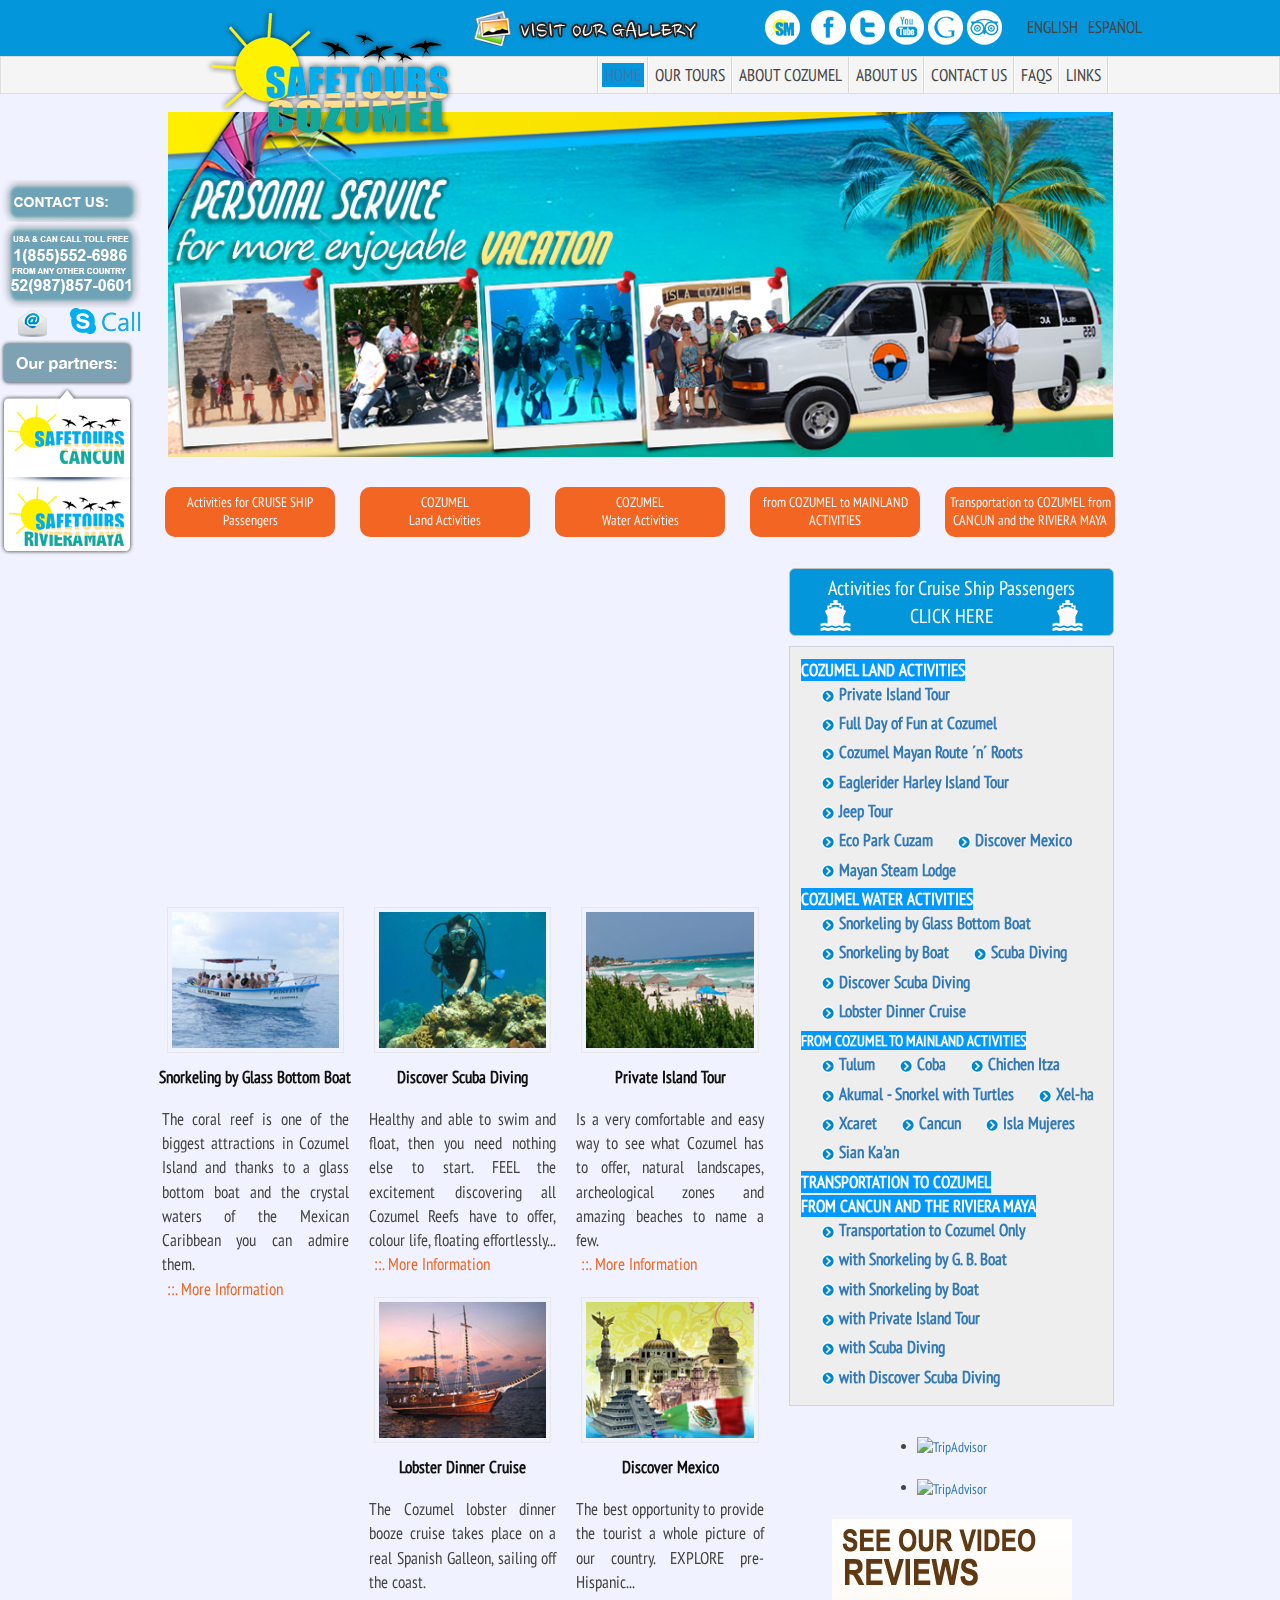
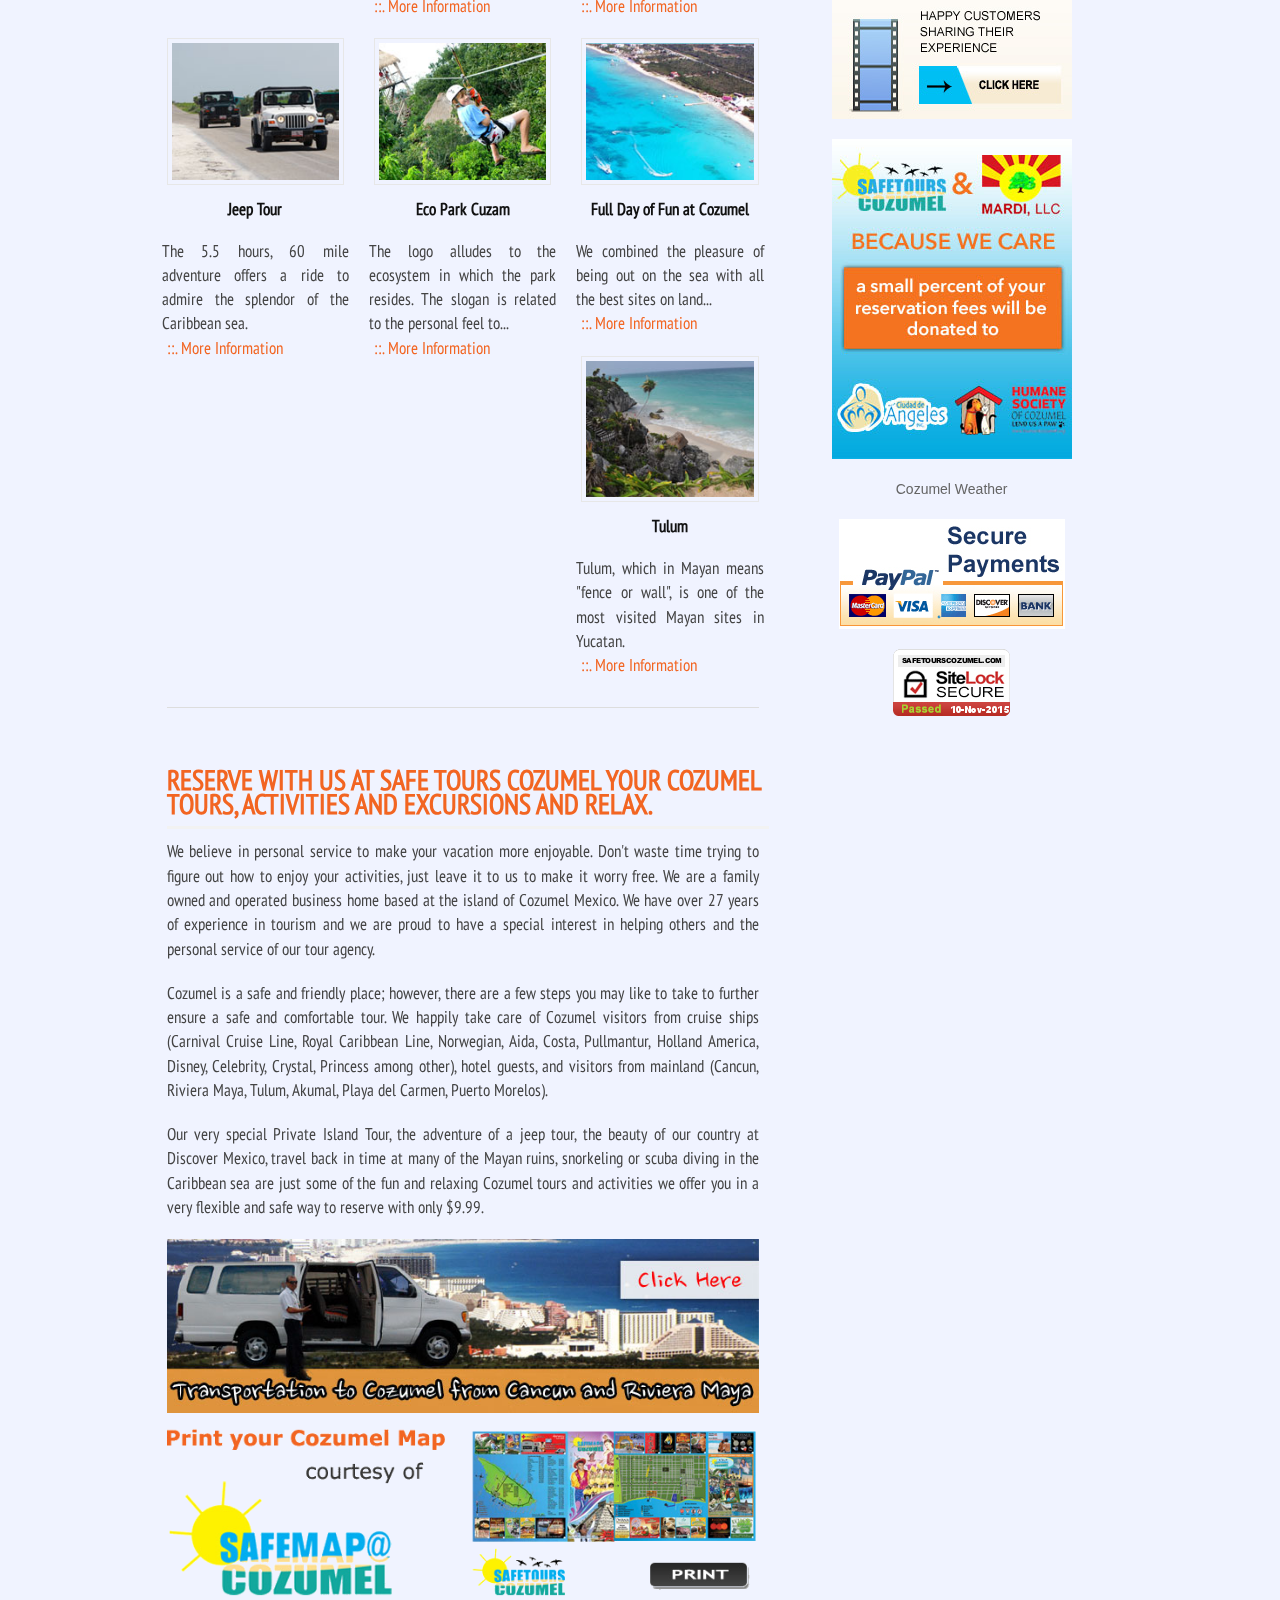
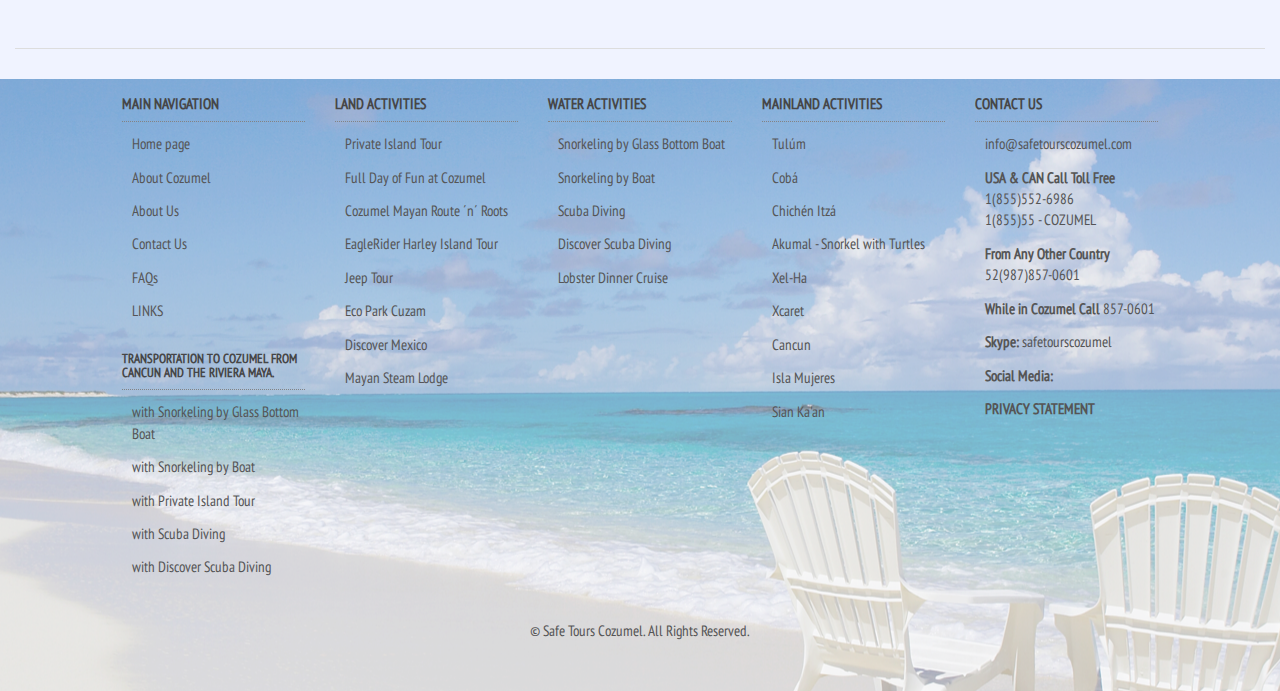
==== index.html @ a8ab0a0f "Index" ====
<!DOCTYPE html>
<html lang="en">
<head>
	<meta charset="UTF-8">
	<title>Welcome to Safe Tours Cozumel</title>
	<link rel="stylesheet" href="css/bootstrap.css">
	<link rel="stylesheet" href="https://maxcdn.bootstrapcdn.com/bootstrap/3.3.5/css/bootstrap.min.css">
	<link rel="stylesheet" href="css/style.css">
</head>
<body>
	
	<header>
		<div class="container-fluid">
			
			<div class="row">
				<div class="col-md-12 menu">
					<div class="row">
						<div class="col-md-1"></div>
						<div class="col-md-3"></div>
						<div class="col-md-3 visit-gallery">
							<img src="img/gallery_banner_mini.png" alt="Visit our gallery" class="img-responsive">
						</div>
						<div class="col-md-4">
							<div class="row">
								<div class="col-md-2 social-items">
									<img src="img/safemap.png" alt="Safemap">
								</div>
								<div class="col-md-5">
									<ul class="social-items">
										<li>
											<img src="img/facebook.png" alt="Facebook">
										</li>
										<li>
											<img src="img/twitter.png" alt="Facebook">
										</li>
										<li>
											<img src="img/youtube.png" alt="Facebook">
										</li>
										<li>
											<img src="img/google.png" alt="Facebook">
										</li>
										<li>
											<img src="img/tripadvisor.png" alt="Facebook">
										</li>
									</ul>
								</div>
								<div class="col-md-5">
									<ul class="lang">
										<li>ENGLISH</li>
										<li>ESPAÑOL</li>
									</ul>
								</div>
							</div>
						</div>
					</div>
				</div>
			</div>
			
			<div id="logo">
				<img src="img/logo_1.png" alt="Logotipo SafeTours Cozumel" class="img-responsive">
			</div>
			
			<div class="row">
				<div class="col-md-12 submenu">
					<div class="row">
						<div class="col-md-5"></div>
						<div class="col-md-6">
							<ul>
								<li>
									<img src="img/menu_top_divider.png" alt="">
								</li>
								<a href="#">
									<li class="menu-active">HOME</li>
								</a>
								<li>
									<img src="img/menu_top_divider.png" alt="">
								</li>
								<li>OUR TOURS</li>
								<li>
									<img src="img/menu_top_divider.png" alt="">
								</li>
								<li>ABOUT COZUMEL</li>
								<li>
									<img src="img/menu_top_divider.png" alt="">
								</li>
								<li>ABOUT US</li>
								<li>
									<img src="img/menu_top_divider.png" alt="">
								</li>
								<li>CONTACT US</li>
								<li>
									<img src="img/menu_top_divider.png" alt="">
								</li>
								<li>FAQS</li>
								<li>
									<img src="img/menu_top_divider.png" alt="">
								</li>
								<li>LINKS</li>
								<li>
									<img src="img/menu_top_divider.png" alt="">
								</li>
							</ul>
						</div>
					</div>
				</div>
			</div>			
		</div>
	</header>
	
	<div class="panel-fixed hidden-sm hidden-xs">
		<img src="img/contactus_2.png" alt="ContactUs"><br>
		<img src="img/call_us2.png" alt="Call Us"><br>
		<img src="img/mail_2.png" alt="Mail">
		<img src="img/callbutton_32px.png" alt="Skype"><br>
		<img src="img/bannerLateral.png" alt="Partners">
	</div>
	
	<section class="bann1">
		<div class="container">
			<div class="row">
				<div class="col-md-1"></div>
				<div class="col-md-10">
					<img src="img/homeImg.jpg" alt="Personal Service">
				</div>
			</div>
		</div>
	</section>
	
	<section class="menu-activities">
		<div class="container">
			<div class="row contTabs">
				<div class="col-md-1"></div>
				<div class="col-md-2 col-xs-6 quickTab">
					Activities for CRUISE SHIP<br>Passengers
				</div>
				<div class="col-md-2 col-xs-6 quickTab">
					COZUMEL<br>Land Activities
				</div>
				<div class="col-md-2 col-xs-6 quickTab">
					COZUMEL<br>Water Activities
				</div>
				<div class="col-md-2 col-xs-6 quickTab">
					from COZUMEL to MAINLAND ACTIVITIES
				</div>
				<div class="col-md-2 col-xs-6 quickTab">
					Transportation to COZUMEL from CANCUN and the RIVIERA MAYA
				</div>
				<div class="col-md-1"></div>
			</div>
		</div>
	</section>
	
	<section class="content">
		<div class="container-fluid">
			<div class="row">
				<div class="col-md-1"></div>
				<div class="col-md-10">
					<div class="row">
						<div class="col-md-7 left-content">
							<iframe width="560" height="315" src="https://www.youtube.com/embed/TYmVRtiqkQ4" frameborder="0" allowfullscreen></iframe>
							<div class="row descript-act">
								<div class="col-md-4 col-sm-6 col-xs-12">
									<br>
									<img src="img/snorkeling.jpg" alt="Safe Tours" class="img-responsive border-img">
									
									<a href="#">
										<h2>
											<strong>Snorkeling by Glass Bottom Boat</strong>
										</h2>
									</a>
									
									<p>
										The coral reef is one of the biggest attractions in Cozumel Island and 
										thanks to a glass bottom boat and the crystal waters of the Mexican 
										Caribbean you can admire them. 
									</p>
									
									<a href="#" class="more-info">
										::. More Information
									</a>
									
								</div>
								<div class="col-md-4 col-sm-6 col-xs-12">
									<br>
									<img src="img/scuba_diving.jpg" alt="Safe Tours" class="img-responsive border-img">
									
									<a href="#">
										<h2>
											<strong>Discover Scuba Diving</strong>
										</h2>
									</a>
									
									<p>
										Healthy and able to swim and float, then you need nothing else to start. FEEL 
										the excitement discovering all Cozumel Reefs have to offer, colour life, floating 
										effortlessly... 
									</p>
									
									<a href="#" class="more-info">
										::. More Information
									</a>
									
								</div>
								<div class="col-md-4 col-sm-6 col-xs-12">
									<br>
									<img src="img/island_tour.jpg" alt="Safe Tours" class="img-responsive border-img">
									
									<a href="#">
										<h2>
											<strong>Private Island Tour</strong>
										</h2>
									</a>
									
									<p>
										 Is a very comfortable and easy way to see what Cozumel has to offer, natural 
										 landscapes, archeological zones and amazing beaches to name a few. 
									</p>
									
									<a href="#" class="more-info">
										::. More Information
									</a>
									
								</div>
							
							
							<!-- Second Group -->
								<div class="col-md-4 col-sm-6 col-xs-12">
									<br>
									<img src="img/lobster_dinner.jpg" alt="Safe Tours" class="img-responsive border-img">
									
									<a href="#">
										<h2>
											<strong>Lobster Dinner Cruise</strong>
										</h2>
									</a>
									
									<p>
										The Cozumel lobster dinner booze cruise takes place on a real 
										Spanish Galleon, sailing off the coast.  
									</p>
									
									<a href="#" class="more-info">
										::. More Information
									</a>
									
								</div>
								<div class="col-md-4 col-sm-6 col-xs-12">
									<br>
									<img src="img/discover_mexico.jpg" alt="Safe Tours" class="img-responsive border-img">
									
									<a href="#">
										<h2>
											<strong>Discover Mexico</strong>
										</h2>
									</a>
									
									<p>
										The best opportunity to provide the tourist a whole picture of our country. 
										EXPLORE pre-Hispanic...
									</p>
									
									<a href="#" class="more-info">
										::. More Information
									</a>
									
								</div>
								<div class="col-md-4 col-sm-6 col-xs-12">
									<br>
									<img src="img/jeep_tour.jpg" alt="Safe Tours" class="img-responsive border-img">
									
									<a href="#">
										<h2>
											<strong>Jeep Tour</strong>
										</h2>
									</a>
									
									<p>
										 The 5.5 hours, 60 mile adventure offers a ride to admire the splendor 
										 of the Caribbean sea.  
									</p>
									
									<a href="#" class="more-info">
										::. More Information
									</a>
									
								</div>
							
							
							<!-- Third Group -->
								<div class="col-md-4 col-sm-6 col-xs-12">
									<br>
									<img src="img/cuzam_park.jpg" alt="Safe Tours" class="img-responsive border-img">
									
									<a href="#">
										<h2>
											<strong>Eco Park Cuzam</strong>
										</h2>
									</a>
									
									<p>
										The logo alludes to the ecosystem in which the park resides. The slogan is 
										related to the personal feel to... 
									</p>
									
									<a href="#" class="more-info">
										::. More Information
									</a>
									
								</div>
								<div class="col-md-4 col-sm-6 col-xs-12">
									<br>
									<img src="img/full_day_fun.jpg" alt="Safe Tours" class="img-responsive border-img">
									
									<a href="#">
										<h2>
											<strong>Full Day of Fun at Cozumel</strong>
										</h2>
									</a>
									
									<p>
										We combined the pleasure of being out on the sea with all the best sites on 
										land... 
									</p>
									
									<a href="#" class="more-info">
										::. More Information
									</a>
									
								</div>
								<div class="col-md-4 col-sm-6 col-xs-12">
									<br>
									<img src="img/tulum.jpg" alt="Safe Tours" class="img-responsive border-img">
									
									<a href="#">
										<h2>
											<strong>Tulum</strong>
										</h2>
									</a>
									
									<p>
										 Tulum, which in Mayan means "fence or wall", is one of the most visited 
										 Mayan sites in Yucatan. 
									</p>
									
									<a href="#" class="more-info">
										::. More Information
									</a>
									
								</div>
							</div>
							
							<br><hr>
							
							<div class="row content-info">
								<div class="col-md-12">
									<h1>
										Reserve with us at Safe Tours Cozumel your Cozumel tours, activities 
										and excursions and relax.
									</h1>
									
									<p>
										We believe in personal service to make your vacation more enjoyable. Don't 
										waste time trying to figure out how to enjoy your activities, just leave it 
										to us to make it worry free. We are a family owned and operated business 
										home based at the island of Cozumel Mexico. We have over 27 years of 
										experience in tourism and we are proud to have a special interest in 
										helping others and the personal service of our tour agency.
									</p>
									
									<p>
										Cozumel is a safe and friendly place; however, there are a few steps you 
										may like to take to further ensure a safe and comfortable tour. We happily 
										take care of Cozumel visitors from cruise ships (Carnival Cruise Line, 
										Royal Caribbean Line, Norwegian, Aida, Costa, Pullmantur, Holland America, 
										Disney, Celebrity, Crystal, Princess among other), hotel guests, and visitors 
										from mainland (Cancun, Riviera Maya, Tulum, Akumal, Playa del Carmen, 
										Puerto Morelos).
									</p>
									
									<p>
										Our very special Private Island Tour, the adventure of a jeep tour, the 
										beauty of our country at Discover Mexico, travel back in time at many of 
										the Mayan ruins, snorkeling or scuba diving in the Caribbean sea are just 
										some of the fun and relaxing Cozumel tours and activities we offer you in 
										a very flexible and safe way to reserve with only $9.99.
									</p>
									
									<a href="#">
										<img src="img/transportation.png" alt="Safe Tours" class="img-responsive">
									</a>
									<a href="#">
										<img src="img/safe-map-cozumel.png" alt="Safe Tours" class="img-responsive">
									</a>
									
								</div>
							</div>
							
						</div>
						<div class="col-md-1">
						</div>
						<div class="col-md-4">
							
							<div class="row">
								<div class="col-md-12">
									<div class="cruiseShipButton">
										Activities for Cruise Ship Passengers<br /> CLICK HERE
									</div>
									
									<div id="check_avail" class="expose add-bottom" style="font-size:17px; background-color:#EEE">
										<p id="list_tours">
										<strong><a style="background-color:#09F; color:#FFF;" href="cozumel_land_activities.html">COZUMEL LAND ACTIVITIES</a>
										</strong>
										<br>
										<label style="padding-left:20px">
										<img src="img/next.gif" height="14" width="14"> <a href="island_tour.html">Private Island Tour</a>
										</label>
										<label style="padding-left:20px">
										<img src="img/next.gif" height="14" width="14"> <a href="full_day_of_fun_at_cozumel.html">Full Day of Fun at Cozumel</a>
										</label>
										<label style="padding-left:20px">
										<img src="img/next.gif" height="14" width="14"> <a href="mayan_route_roots.html">Cozumel Mayan Route ´n´ Roots</a>
										</label>
										<label style="padding-left:20px">
										<img src="img/next.gif" height="14" width="14"> <a href="eaglerider_harley_island_tour.html">Eaglerider Harley Island Tour</a>
										</label>
										<label style="padding-left:20px">
										<img src="img/next.gif" height="14" width="14"> <a href="jeep_tour.html">Jeep Tour</a>
										</label>
										<br>
										<label style="padding-left:20px">
										<img src="img/next.gif" height="14" width="14"> <a href="eco_park_cuzam.html">Eco Park Cuzam</a>
										</label>
										<label style="padding-left:20px">
										<img src="img/next.gif" height="14" width="14"> <a href="discover_mexico.html">Discover Mexico</a>
										</label>
										<label style="padding-left:20px">
										<img src="img/next.gif" height="14" width="14"> <a href="temazcal.html">Mayan Steam Lodge</a>
										</label>
										<br>
										<strong><a style="background-color:#09F; color:#FFF;" href="cozumel_water_activities.html">COZUMEL WATER ACTIVITIES</a>
										</strong>
										<br>
										<label style="padding-left:20px">
										<img src="img/next.gif" height="14" width="14"> <a href="snorkel_glass_bottom_boat.html">Snorkeling by Glass Bottom Boat</a>
										</label>
										<label style="padding-left:20px">
										<img src="img/next.gif" height="14" width="14"> <a href="snorkeling_boat.html">Snorkeling by Boat</a>
										</label>
										<label style="padding-left:20px">
										<img src="img/next.gif" height="14" width="14"> <a href="scuba_diving.html">Scuba Diving</a>
										</label>
										<label style="padding-left:20px">
										<img src="img/next.gif" height="14" width="14"> <a href="discover_scuba_diving.html">Discover Scuba Diving</a>
										</label>
										<label style="padding-left:20px">
										<img src="img/next.gif" height="14" width="14"> <a href="lobster_dinner_cruise.html">Lobster Dinner Cruise</a>
										</label>
										<br>
										<strong><a style="background-color:#09F; color:#FFF; font-size:15px" href="from_cozumel_to_mainland.html">FROM COZUMEL TO MAINLAND ACTIVITIES</a>
										</strong>
										<br>
										<label style="padding-left:20px">
										<img src="img/next.gif" height="14" width="14"> <a href="tulum.html">Tulum</a>
										</label>
										<label style="padding-left:20px">
										<img src="img/next.gif" height="14" width="14"> <a href="coba.html">Coba</a>
										</label>
										<label style="padding-left:20px">
										<img src="img/next.gif" height="14" width="14"> <a href="chichen_itza.html">Chichen Itza</a>
										</label>
										<label style="padding-left:20px">
										<img src="img/next.gif" height="14" width="14"> <a href="akumal.html">Akumal - Snorkel with Turtles</a>
										</label>
										<label style="padding-left:20px">
										<img src="img/next.gif" height="14" width="14"> <a href="xel_ha.html">Xel-ha</a>
										</label>
										<label style="padding-left:20px">
										<img src="img/next.gif" height="14" width="14"> <a href="xcaret.html">Xcaret</a>
										</label>
										<label style="padding-left:20px">
										<img src="img/next.gif" height="14" width="14"> <a href="cancun.html">Cancun</a>
										</label>
										<label style="padding-left:20px">
										<img src="img/next.gif" height="14" width="14"> <a href="isla_mujeres.html">Isla Mujeres</a>
										</label>
										<label style="padding-left:20px">
										<img src="img/next.gif" height="14" width="14"> <a href="sian_kaan.html">Sian Ka'an</a>
										</label>
										<br>
										<strong><a style="background-color:#09F; color:#FFF;" href="transportation.html">TRANSPORTATION TO COZUMEL <br> FROM CANCUN AND THE RIVIERA MAYA</a>
										</strong>
										<br>
										<label style="padding-left:20px">
										<img src="img/next.gif" height="14" width="14"> <a href="transportation_to_cozumel_only.html">Transportation to Cozumel Only</a>
										</label>
										<label style="padding-left:20px">
										<img src="img/next.gif" height="14" width="14"> <a href="transportation_with_snorkel_glass_bottom_boat.html">with Snorkeling by G. B. Boat</a>
										</label>
										<label style="padding-left:20px">
										<img src="img/next.gif" height="14" width="14"> <a href="transportation_with_snorkel_by_boat.html">with Snorkeling by Boat</a>
										</label>
										<label style="padding-left:20px">
										<img src="img/next.gif" height="14" width="14"> <a href="transportation_with_island_tour.html">with Private Island Tour</a>
										</label>
										<label style="padding-left:20px">
										<img src="img/next.gif" height="14" width="14"> <a href="transportation_with_scuba_diving.html">with Scuba Diving</a>
										</label>
										<label style="padding-left:20px">
										<img src="img/next.gif" height="14" width="14"> <a href="transportation_with_discover_scuba_diving.html">with Discover Scuba Diving</a>
										</label>
										</p>
									</div>
								</div>
							</div>
							
							<!-- TripAdvisor -->
							<div class="row">
								<div class="col-md-12 col-xs-6 second-column">
									<div id="TA_certificateOfExcellence424" class="TA_certificateOfExcellence">
									<ul id="1CdZG6R74vH" class="TA_links P1XPwRH58">
									<li id="UZ1knk9" class="pfscBn37Ip">
									<a target="_blank" href="http://www.tripadvisor.com.mx/Attraction_Review-g150809-d3423887-Reviews-Safe_Tours_Cozumel-Cozumel_Yucatan_Peninsula.html"><img src="http://www.tripadvisor.com.mx/img/cdsi/img2/awards/CoE2015_WidgetAsset-14348-2.png" alt="TripAdvisor" class="widCOEImg" id="CDSWIDCOELOGO"/></a>
									</li>
									</ul>
									</div>
									<script src="http://www.jscache.com/wejs?wtype=certificateOfExcellence&amp;uniq=424&amp;locationId=3423887&amp;lang=es_MX&amp;year=2015&amp;display_version=2"></script>
								</div>
								
								
								<div class="col-md-12 col-xs-6 second-column">
									<div id="TA_selfserveprop183" class="TA_selfserveprop">
										<ul id="I46PkLORD6J" class="TA_links oLbuv12zUZ">
										<li id="UApQus4o3hS" class="z1mT1qnzA">
										<a target="_blank" href="http://www.tripadvisor.com/"><img src="http://www.tripadvisor.com/img/cdsi/img2/branding/150_logo-11900-2.png" alt="TripAdvisor"/></a>
										</li>
										</ul>
										</div>
										<script src="http://www.jscache.com/wejs?wtype=selfserveprop&amp;uniq=183&amp;locationId=3423887&amp;lang=en_US&amp;rating=true&amp;nreviews=5&amp;writereviewlink=true&amp;popIdx=true&amp;iswide=false&amp;border=true&amp;display_version=2"></script>
								</div>
							</div>
							
							<!-- Reviews Video-->
							<div class="row">
								<div class="col-md-12 col-xs-6 second-column">
									<img src="img/video-reviews.jpg" alt="Safe Tours" class="img-responsive">
								</div>
							
								<div class="col-md-12 col-xs-6 second-column">
									<img src="img/we-care.jpg" alt="Safe Tours" class="img-responsive">
								</div>
							</div>
							
							<!-- Weather -->
							<div class="row">
								<div class="col-md-12 col-xs-6 second-column">
									<div class="img-responsive" id="cont_111fa94fe4742eaa5196c23b4692820c">
									<span id="h_111fa94fe4742eaa5196c23b4692820c"><a id="a_111fa94fe4742eaa5196c23b4692820c" href="http://www.yourweather.co.uk/weather_Cozumel-North+America-Mexico-Quintana+Roo--1-72266.html" target="_blank" rel="nofollow" style="color:#656565;font-family:Arial;font-size:14px;">Cozumel Weather</a></span>
									<script type="text/javascript" src="http://www.yourweather.co.uk/wid_loader/111fa94fe4742eaa5196c23b4692820c"></script>
									</div>
								</div>
							
								<div class="col-md-12 col-xs-6 second-column">
									<img src="img/paypal.jpg" alt="Safe Tours" class="img-responsive">
								</div>
							</div>
							
							<div class="row">
								<div class="col-md-12 second-column">
									<img src="img/safetourscozumel.com.png" alt="Safe Tours">
								</div>
							</div>

						</div>
					</div>
				</div>
				
			</div>
			<br><hr>
		</div>
	</section>
	
	<footer>
		<div class="container-fluid footer-back">
			<div class="row footer-safe">
				<div class="col-md-1"></div>
				<div class="col-md-2 col-xs-6">
					<a href="#">
						<h3>
							<strong>MAIN NAVIGATION</strong>
						</h3>
					</a>
					
					<ul>
						<li>
							<a href="#">Home page</a>
						</li>
						<li>
							<a href="#">About Cozumel</a>
						</li>
						<li>
							<a href="#">About Us</a>
						</li>
						<li>
							<a href="#">Contact Us</a>
						</li>
						<li>
							<a href="#">FAQs</a>
						</li>
						<li>
							<a href="#">
								LINKS
							</a>
						</li>
					</ul>
					
					<h4>
						<strong>TRANSPORTATION TO COZUMEL FROM CANCUN AND THE RIVIERA MAYA.</strong>
					</h4>
					
					<ul>
						<li>
							<a href="#">with Snorkeling by Glass Bottom Boat</a>
						</li>
						<li>
							<a href="#">with Snorkeling by Boat</a>
						</li>
						<li>
							<a href="#">with Private Island Tour</a>
						</li>
						<li>
							<a href="#">with Scuba Diving</a>
						</li>
						<li>
							<a href="#">with Discover Scuba Diving</a>
						</li>
					</ul>
					
					</div>
				<div class="col-md-2 col-xs-6">
					<a href="#">
						<h3>
							<strong>LAND ACTIVITIES</strong>
						</h3>
						
						<ul>
							<li>
								<a href="#">Private Island Tour</a>
							</li>
							<li>
								<a href="#">Full Day of Fun at Cozumel</a>
							</li>
							<li>
								<a href="#">Cozumel Mayan Route ´n´ Roots</a>
							</li>
							<li>
								<a href="#">EagleRider Harley Island Tour</a>
							</li>
							<li>
								<a href="#">Jeep Tour</a>
							</li>
							<li>
								<a href="#">Eco Park Cuzam</a>
							</li>
							<li>
								<a href="#">Discover Mexico</a>
							</li>
							<li>
								<a href="#">Mayan Steam Lodge</a>
							</li>
						</ul>

						
					</a>
				</div>
				<div class="col-md-2 col-xs-6">
					<a href="#">
						<h3>
							<strong>WATER ACTIVITIES</strong>
						</h3>
					</a>
					
					<ul>
						<li>
							<a href="#">Snorkeling by Glass Bottom Boat</a>
						</li>
						<li>
							<a href="#">Snorkeling by Boat</a>
						</li>
						<li>
							<a href="#">Scuba Diving</a>
						</li>
						<li>
							<a href="#">Discover Scuba Diving</a>
						</li>
						<li>
							<a href="#">Lobster Dinner Cruise</a>
						</li>
					</ul>
										
				</div>
				<div class="col-md-2 col-xs-6">
					<a href="#">
						<h3>
							<strong>MAINLAND ACTIVITIES</strong>
						</h3>
					</a>
					
					<ul>
						<li>
							<a href="#">Tulúm</a>
						</li>
						<li>
							<a href="#">Cobá</a>
						</li>
						<li>
							<a href="#">Chichén Itzá</a>
						</li>
						<li>
							<a href="#">Akumal - Snorkel with Turtles</a>
						</li>
						<li>
							<a href="#">Xel-Ha</a>
						</li>
						<li>
							<a href="#">Xcaret</a>
						</li>
						<li>
							<a href="#">Cancun</a>
						</li>
						<li>
							<a href="#">Isla Mujeres</a>
						</li>
						<li>
							<a href="#">Sian Ka'an</a>
						</li>
					</ul>
					
				</div>
				<div class="col-md-2 col-xs-6">
					<a href="#">
						<h3>
							<strong>CONTACT US</strong>
						</h3>
					</a>
						
					<ul>
						<li>
							info@safetourscozumel.com
						</li>
						<li>
							<strong>USA & CAN Call Toll Free</strong><br>
							1(855)552-6986<br>
							1(855)55 - COZUMEL
						</li>
						<li>
							<strong>From Any Other Country</strong><br>
							52(987)857-0601
						</li>
						<li>
							<strong>While in Cozumel Call</strong>
							857-0601
						</li>
						<li>
							<strong>Skype:</strong> safetourscozumel
						</li>
						<li>
							<strong>Social Media:</strong><br>
						</li>
						<li>
							<a href="#">
								<strong>PRIVACY STATEMENT</strong>
							</a>
						</li>
					</ul>
						
				</div>
			</div>
			
			<div class="row copyr">
				<div class="col-md-12">
					<p>
						© Safe Tours Cozumel. All Rights Reserved.
					</p>
				</div>
			</div>
			
		</div>
	</footer>
	
</body>
</html>
---- css/style.css ----
html, body, h1, h2, h3,
h4, h5, h6, ul, li, p{
	margin: 0px;
	padding: 0px;
}

@font-face {
  font-family: 'Narrow';
  font-style: normal;
  font-weight: 500;
  src: local('Narrow'),
       url('../font/PT-Sans-Narrow.woff2') format('woff2');
}

*{
	font-family: 'Narrow';
}

hr {
    border-style: solid;
    border-color: #DDD;
    -moz-border-top-colors: none;
    -moz-border-right-colors: none;
    -moz-border-bottom-colors: none;
    -moz-border-left-colors: none;
    border-image: none;
    border-width: 1px 0px 0px;
    clear: both;
    height: 0px;
    margin: 10px 0px 30px;
}

body{
	background: #F0F3FF none repeat scroll 0% 0%;
	color: #444;
	font: 14px;
	margin-top: 8em;
}

@media screen and (max-width: 991px){
	body{
		margin-top: 300px;
	}
}

header{
	font-size: 17px;
	position: fixed;
	top: 0px;
	left: 0px;
	width: 100%;
	z-index: 999;
}

#logo{
	position: fixed;
	z-index: 1;
	top: 0px;
	left: 15%;
}

@media screen and (max-width:991px){
	#logo{
		left: 0.5%;
		width: 35%;
	}
}

.menu{
	background: #0396DA;
	width: 100%;
	height: auto;
}

.menu-active{
	background: #0396DA;
}

.visit-gallery img{
	padding: 10px 0px;
	position: relative;
	margin: 0 auto;
}

.menu ul li{
	display: inline-block
}

.social-items{
	display: flex;
	justify-content: center;
}

.social-items img{
	padding: 10px 2px;
}

.lang{
	display: flex;
	justify-content: center;
}

.lang li{
	padding: 15px 5px;
}

.submenu{
	background: whitesmoke;
	border: 1px solid #ddd;
}

.submenu ul{
	display: flex;
	justify-content: center;
	align-items: center;
}

.submenu ul li{
	display: inline-block;
	padding: 0px 3px;
}

/*
**	Panel Fixed
*/

.panel-fixed{
	position: fixed;
	top: 20%;
}

/*
**	Bann1
*/

.bann1 img{
	position: relative;
	width: 100%;
	height: auto;
}

/*
**	Activities
*/

.menu-activities{
	margin: 30px 0px;
}

.contTabs{
	display: flex;
	justify-content: space-between;
}

@media screen and (max-width: 891px){
	.contTabs{
		display: normal;
	}
}

.quickTab{
	background-color: #F26522;
	text-align: center;
	padding: 6px 0px;
	font-size: 14px;
	line-height: 18px;
	border-radius: 10px;
	color: whitesmoke;
	
	max-width: 170px;
	min-height: 50px;
	position: relative;
	margin: 0 auto;
}

/*
**	Content
*/

.left-content{
	margin-left: 45px;
}

iframe{
	width: 100%;
}

.cruiseShipButton{
	background-position: center bottom;
	border: 1px solid #C0C0C0;
	background-color: #0396DA;
	text-align: center;
	padding-top: 5px;
	padding-bottom: 5px;
	border-radius: 6px;
	color: #FFF;
	font-size: 20px;
	background-image: url("../img/cruiseShips.png");
	background-repeat: no-repeat;
	line-height: 28px;
}

#check_avail{
	background-color: #FFF;
	border: 1px solid #CDD5DA;
	padding: 11px;
	position: relative;
	margin: 10px 0px 20px;
}

#check_avail a strong{
	background-color: #09F;
	color: #FFF;
}

.border-img{
	padding: 4px;
	border: 1px solid #E7E7E7;
	margin-bottom: 5px;
}

@media screen and (max-width: 991px){
	.border-img{
		position: relative;
		margin: 0 auto;
	}
}

.descript-act h2{
	text-align: center;
	color: #111;
	font-size: 17px;
	margin: 15px -10px 20px;
}

.descript-act p{
	text-align: justify;
	font-size: 17px;
	color: #444;
	margin: 0px -5px;
}

.more-info{
	color: #F26522;
	font-size: 17px;
}

/*
**	Content Info
*/

@media screen and (max-width: 991px){
	.content-info{
		margin-right: 10px;
	}
}

.content-info h1{
	border-bottom: 3px solid #F2F2F2;
	color: #F26522;
	font-size: 28px;
	font-weight: 700;
	line-height: 24px;
	margin: 30px -10px 10px 0px;
	padding-bottom: 10px;
	text-transform: uppercase;
}

.content-info p{
	font-size: 17px;
	text-align: justify;
	margin: 0px 0px 20px;
}

.content-info img{
	margin-bottom: 15px;
}

.second-column{
	display: flex;
	justify-content: center;
	margin: 10px 0px;
}

/*
**	Footer
*/

footer{
	width: 100%;
	height: auto;
	opacity: 0.9;
	font-size: 15px;
	background: whitesmoke;
}

.footer-back{
	background: transparent url("../img/bg-footer.png") no-repeat scroll center top;
}

@media screen and (max-width: 991px){
	.footer-back{
		background: transparent url("../img/bg-footer.png") no-repeat scroll center center / cover;
	}
}

.footer-safe{
	background: transparent -moz-linear-gradient(center top , #F0F3FF, rgba(240, 243, 255, 0)) repeat scroll 0% 0%;
}

footer h3{
	display: block;
	padding-bottom: 9px;
	margin: 17px 0px 11px;
	color: #333;
	border-bottom: 1px dotted #777;
	font-size: 15px;
}

footer h4{
	display: block;
	padding-bottom: 9px;
	margin: 30px 0px 11px;
	color: #333;
	border-bottom: 1px dotted #777;
	font-size: 13px;
}

@media screen and (max-width: 991px){
	footer h3,
	footer h4{
		max-width: 40%;
	}
}

footer ul li{
	list-style: none;
	margin: 0px 0px 12px 10px;
}

footer li,
footer li a{
	color: #444;
	font-size: 15px;
}

.copyr{
	margin: 30px 0px 50px;
	text-align: center;
}
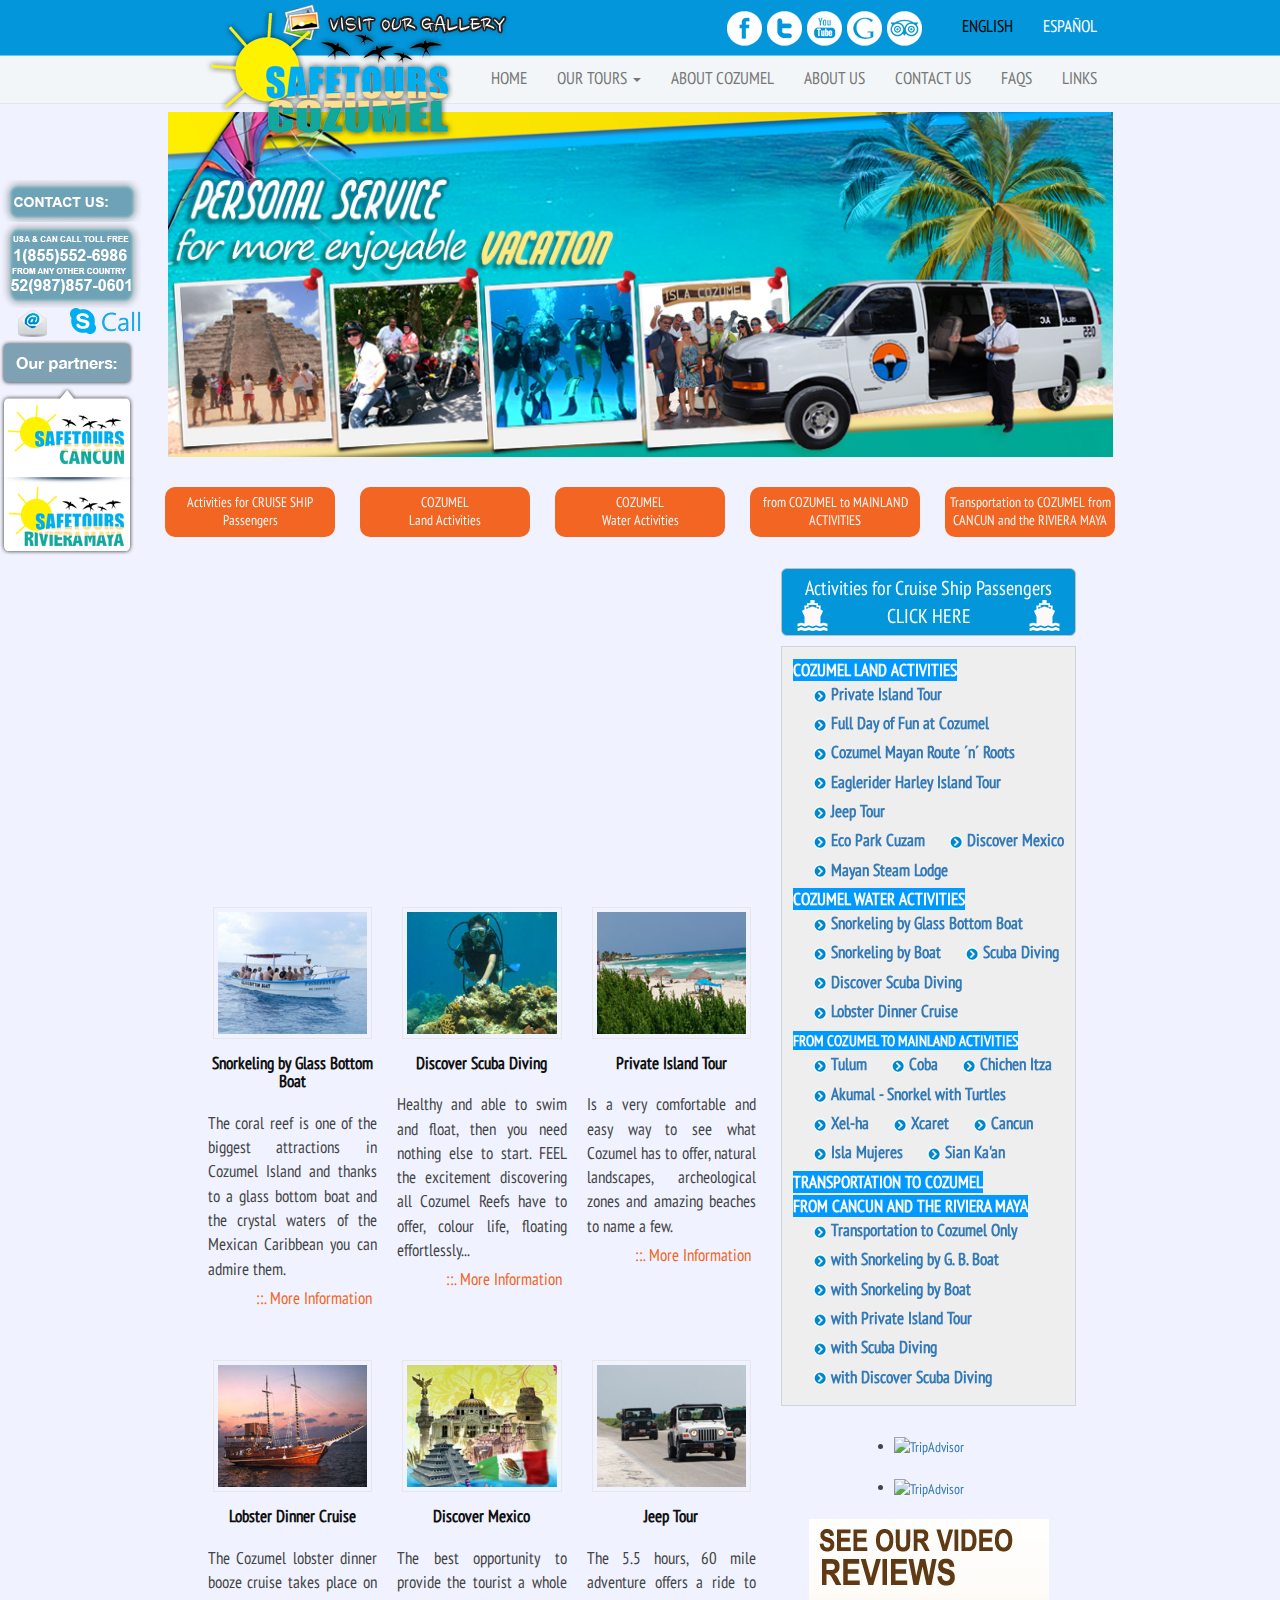
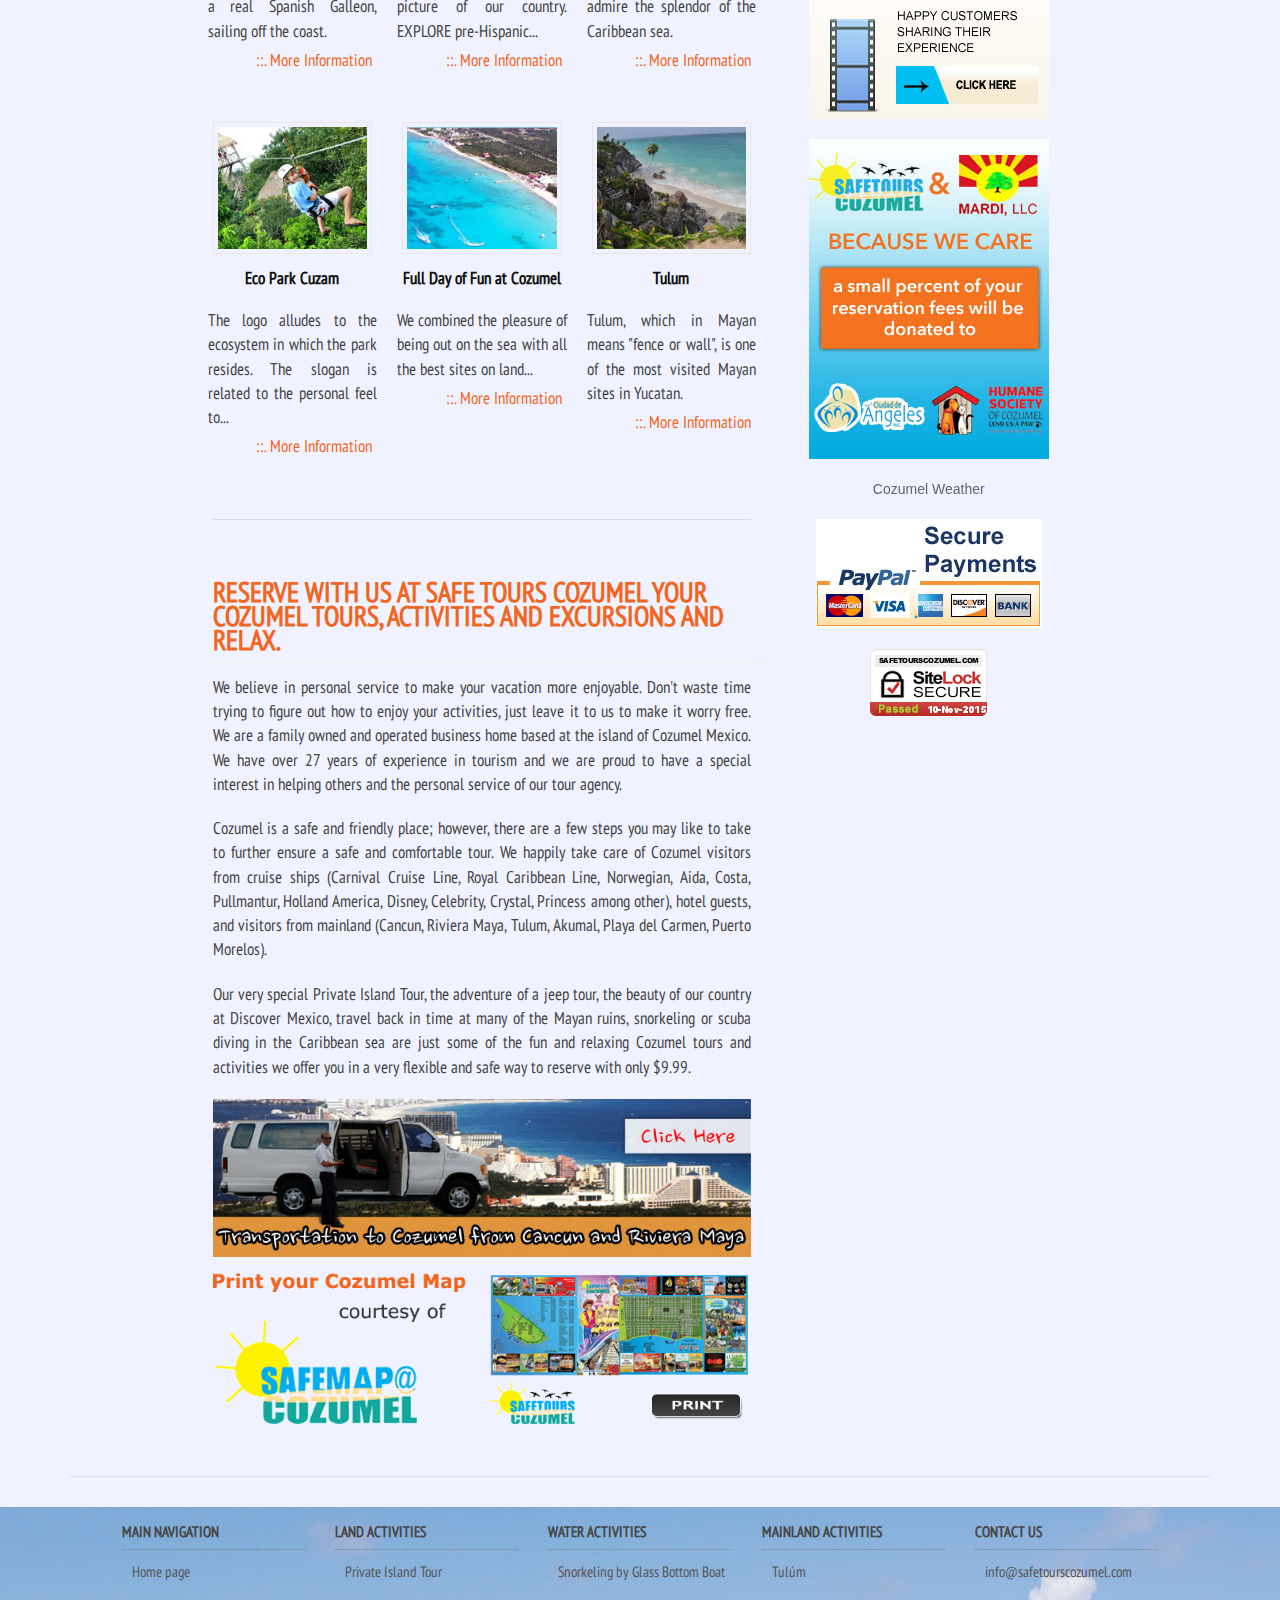
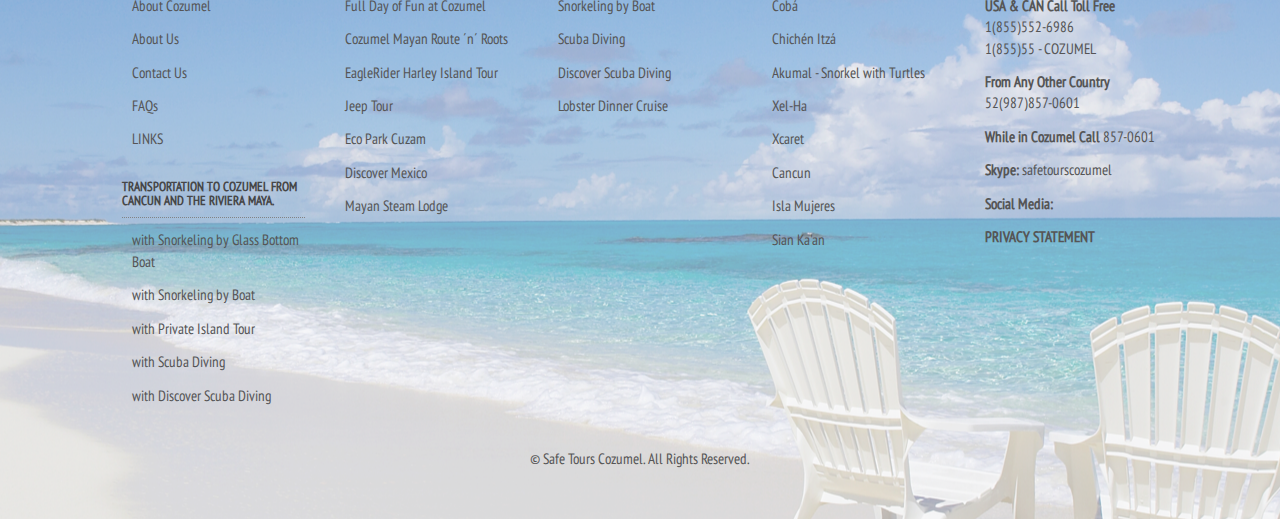
==== commit 7b59dc5f: "Menu Bootstrap" ====
--- a/index.html
+++ b/index.html
@@ -6,9 +6,136 @@
 	<link rel="stylesheet" href="css/bootstrap.css">
 	<link rel="stylesheet" href="https://maxcdn.bootstrapcdn.com/bootstrap/3.3.5/css/bootstrap.min.css">
 	<link rel="stylesheet" href="css/style.css">
+	
+	<script src="js/jquery.js"></script>
+   <script src="js/bootstrapp.js"></script>
 </head>
 <body>
 	
+	<header>
+		
+		<div class="container">
+			<div class="row">
+				<div class="col-md-1"></div>
+				<div class="col-md-10">
+						
+							<nav class="navbar navbar-default menu-shadow">
+								<!-- El logotipo y el icono que despliega el menú se agrupan
+									para mostrarlos mejor en los dispositivos móviles -->
+								<div class="navbar-header">
+								<button type="button" class="navbar-toggle" data-toggle="collapse" data-target=".navbar-ex1-collapse">
+									<span class="sr-only">Desplegar navegación</span>
+									<span class="icon-bar"></span>
+									<span class="icon-bar"></span>
+									<span class="icon-bar"></span>
+								</button>
+								<a class="navbar-brand nav-logo" href="index.html">
+									<img id="logo" src="img/logo_1.png" alt="Logo" title="Cozumel Safe"/>
+								</a>
+								</div>
+		
+								<!-- Agrupar los enlaces de navegación, los formularios y cualquier
+									otro elemento que se pueda ocultar al minimizar la barra -->
+								<div class="collapse navbar-collapse navbar-ex1-collapse">
+								<ul class="nav navbar-nav">
+									<li class="dropdown visit-gallery">
+									<a href="#" class="dropdown-toggle text-menu" data-toggle="dropdown">
+										<img src="img/gallery_banner_mini.png" alt="Visit Our Gallery">
+									</a>
+									</li>
+								</ul>
+								
+								<ul class="nav navbar-nav navbar-right" id="lang">
+									<li><a style="color: #000;" class="text-menu" href="#">ENGLISH</a></li>
+									<li><a style="color: #fff;" class="text-menu" href="#">ESPAÑOL</a></li>
+								</ul>
+		
+								<ul class="nav navbar-nav navbar-right social-items">
+									<li><a style="color: #000;" class="text-menu" href="#">
+											<img src="img/facebook.png" alt="Facebook">
+										</a>
+									</li>
+									<li><a style="color: #000;" class="text-menu" href="#">
+											<img src="img/twitter.png" alt="Facebook">
+										</a>
+									</li>
+									<li><a style="color: #000;" class="text-menu" href="#">
+											<img src="img/youtube.png" alt="Facebook">
+										</a>
+									</li>
+									<li><a style="color: #000;" class="text-menu" href="#">
+											<img src="img/google.png" alt="Facebook">
+										</a>
+									</li>
+									<li><a style="color: #000;" class="text-menu" href="#">
+											<img src="img/tripadvisor.png" alt="Facebook">
+										</a>
+									</li>
+								</ul>
+								</div>
+							</nav>
+				</div>
+			</div>
+			
+			<div class="row">
+				<div class="col-md-1"></div>
+				<div class="col-md-10">
+						
+							<nav class="navbar navbar-default menu-shadow">
+								<!-- El logotipo y el icono que despliega el menú se agrupan
+									para mostrarlos mejor en los dispositivos móviles -->
+								<div class="navbar-header">
+								<button type="button" class="navbar-toggle" data-toggle="collapse" data-target=".navbar-ex1-collapse">
+									<span class="sr-only">Desplegar navegación</span>
+									<span class="icon-bar"></span>
+									<span class="icon-bar"></span>
+									<span class="icon-bar"></span>
+								</button>
+								<a class="navbar-brand nav-logo" href="index.html">
+									
+								</a>
+								</div>
+		
+								<!-- Agrupar los enlaces de navegación, los formularios y cualquier
+									otro elemento que se pueda ocultar al minimizar la barra -->
+								<div class="collapse navbar-collapse navbar-ex1-collapse">
+								<ul class="nav navbar-nav">
+									<li class="dropdown">
+									<a href="#" class="dropdown-toggle text-menu" data-toggle="dropdown">
+										
+									</a>
+									</li>
+								</ul>
+		
+								<ul class="nav navbar-nav navbar-right">
+									<li><a class="text-menu" href="http://blog.hirundo.com.mx">HOME</a></li>
+									<li class="dropdown">
+									<a href="#" class="dropdown-toggle text-menu" data-toggle="dropdown">
+										OUR TOURS <b class="caret"></b>
+									</a>
+									<ul class="dropdown-menu">
+										<li><a href="bienvenida.html">COZUMEL LAND ACTIVITIES</a></li>
+										<li><a href="mision-vision.html">COZUMEL WATER ACTIVITIES</a></li>
+										<li><a href="historia.html">FROM COZUMEL TO MAILAND ACTIVITIES</a></li>
+										<li><a href="historia.html">TRANSPORTATION TO COZUMEL</a></li>
+									</ul>
+									</li>
+									<li><a class="text-menu" href="http://blog.hirundo.com.mx">ABOUT COZUMEL</a></li>
+									<li><a class="text-menu" href="http://blog.hirundo.com.mx">ABOUT US</a></li>
+									<li><a class="text-menu" href="http://blog.hirundo.com.mx">CONTACT US</a></li>
+									<li><a class="text-menu" href="http://blog.hirundo.com.mx">FAQS</a></li>
+									<li><a class="text-menu" href="contacto.html">LINKS</a></li>
+								</ul>
+								</div>
+							</nav>
+				</div>
+			</div>
+			
+		</div>
+		
+	</header>
+	
+	<!--
 	<header>
 		<div class="container-fluid">
 			
@@ -65,17 +192,20 @@
 					<div class="row">
 						<div class="col-md-5"></div>
 						<div class="col-md-6">
-							<ul>
+							<ul class="omenu">
 								<li>
 									<img src="img/menu_top_divider.png" alt="">
 								</li>
 								<a href="#">
-									<li class="menu-active">HOME</li>
+									<li>HOME</li>
 								</a>
 								<li>
 									<img src="img/menu_top_divider.png" alt="">
 								</li>
-								<li>OUR TOURS</li>
+								<li>
+									<a href="water-activities.html">OUR TOURS</a>
+								</li>
+								
 								<li>
 									<img src="img/menu_top_divider.png" alt="">
 								</li>
@@ -106,6 +236,7 @@
 			</div>			
 		</div>
 	</header>
+	-->
 	
 	<div class="panel-fixed hidden-sm hidden-xs">
 		<img src="img/contactus_2.png" alt="ContactUs"><br>
@@ -151,7 +282,7 @@
 	</section>
 	
 	<section class="content">
-		<div class="container-fluid">
+		<div class="container">
 			<div class="row">
 				<div class="col-md-1"></div>
 				<div class="col-md-10">
@@ -221,9 +352,12 @@
 									</a>
 									
 								</div>
+							</div>
+								
 							
 							
 							<!-- Second Group -->
+							<div class="row descript-act">
 								<div class="col-md-4 col-sm-6 col-xs-12">
 									<br>
 									<img src="img/lobster_dinner.jpg" alt="Safe Tours" class="img-responsive border-img">
@@ -284,9 +418,11 @@
 									</a>
 									
 								</div>
+							</div>
 							
 							
 							<!-- Third Group -->
+							<div class="row descript-act">
 								<div class="col-md-4 col-sm-6 col-xs-12">
 									<br>
 									<img src="img/cuzam_park.jpg" alt="Safe Tours" class="img-responsive border-img">
--- a/css/style.css
+++ b/css/style.css
@@ -50,6 +50,24 @@
 	left: 0px;
 	width: 100%;
 	z-index: 999;
+	
+	background: #F2F6F8 url("../img/bg_header.png") repeat-x scroll left top;
+	border-bottom: 1px solid #E6E6E6;
+	height: 104px;
+}
+
+.navbar{
+	margin-bottom: 0px;
+}
+
+.navbar ul li:hover,
+.navbar ul li:active{
+	background: #0396DA;
+}
+
+.navbar-default{
+	border-color: rgba(240, 243, 255, 0);
+	background: rgba(240, 243, 255, 0);
 }
 
 #logo{
@@ -72,13 +90,10 @@
 	height: auto;
 }
 
-.menu-active{
-	background: #0396DA;
-}
-
 .visit-gallery img{
-	padding: 10px 0px;
-	position: relative;
+	top: 3px;
+	left: 80px;
+	position: absolute;
 	margin: 0 auto;
 }
 
@@ -86,13 +101,23 @@
 	display: inline-block
 }
 
+.omenu > li{
+	float: left;
+}
+
+.hidden-submenu{
+	display: block;
+}
+
 .social-items{
-	display: flex;
-	justify-content: center;
-}
-
-.social-items img{
-	padding: 10px 2px;
+	position: absolute;
+	right: 200px;
+	top: -5px;
+}
+
+.social-items > li{
+	width: 40px;
+	height: auto;
 }
 
 .lang{
@@ -137,6 +162,14 @@
 	position: relative;
 	width: 100%;
 	height: auto;
+}
+
+.bann1 h1{
+	color: #F26522;
+	font-size: 28px;
+	float: right;
+	margin: 10px -20px 30px;
+	font-weight: 700;
 }
 
 /*
@@ -243,6 +276,8 @@
 .more-info{
 	color: #F26522;
 	font-size: 17px;
+	float: right;
+	margin: 5px 0px 30px;
 }
 
 /*
@@ -347,4 +382,49 @@
 .copyr{
 	margin: 30px 0px 50px;
 	text-align: center;
-}+}
+
+/*
+****		WATER ACTIVITIES ------ **
+*/
+
+.snorkeling-gb h3{
+	font-size: 22px;
+	color: #F26522;
+	font-weight: 400;
+	text-align: left;
+	margin: 0px 0px 10px;
+}
+
+.snorkeling-gb p{
+	font-size: 17px;
+	text-align: justify;
+}
+
+/*
+**	Box Blue
+*/
+
+.box-blue{
+	box-sizing: border-box;
+	padding: 0px;
+	margin: 0px;
+	text-align: center;
+	background-color: #0097D5;
+	border: 1px solid #B9D9E9;
+	border-radius: 10px;
+}
+
+.box-blue a{
+	color: aliceblue;
+	font-size: 17px;
+}
+
+/*
+****		COZUMEL PRIVATE ISLAND TOUR ------ **
+*/
+
+.your-day h3{
+	color: #F26522;
+	font-size: 22px;
+}
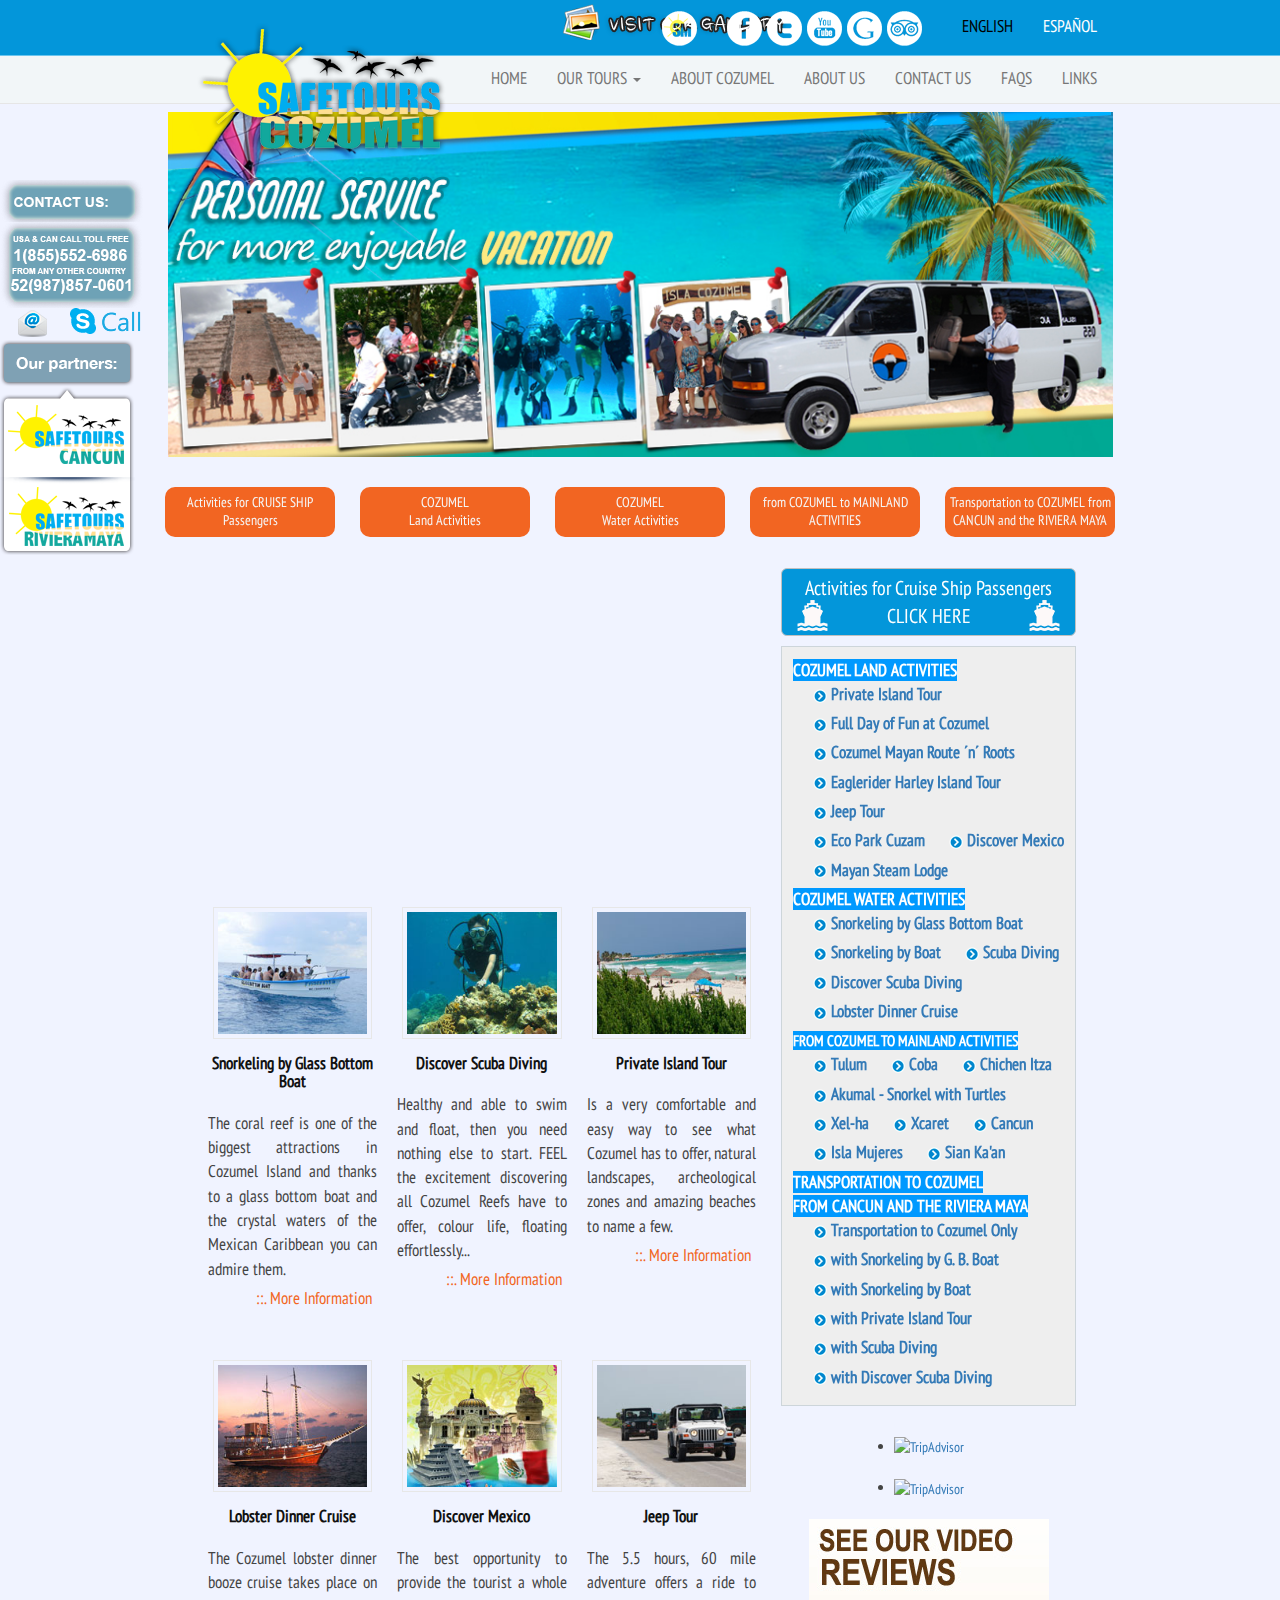
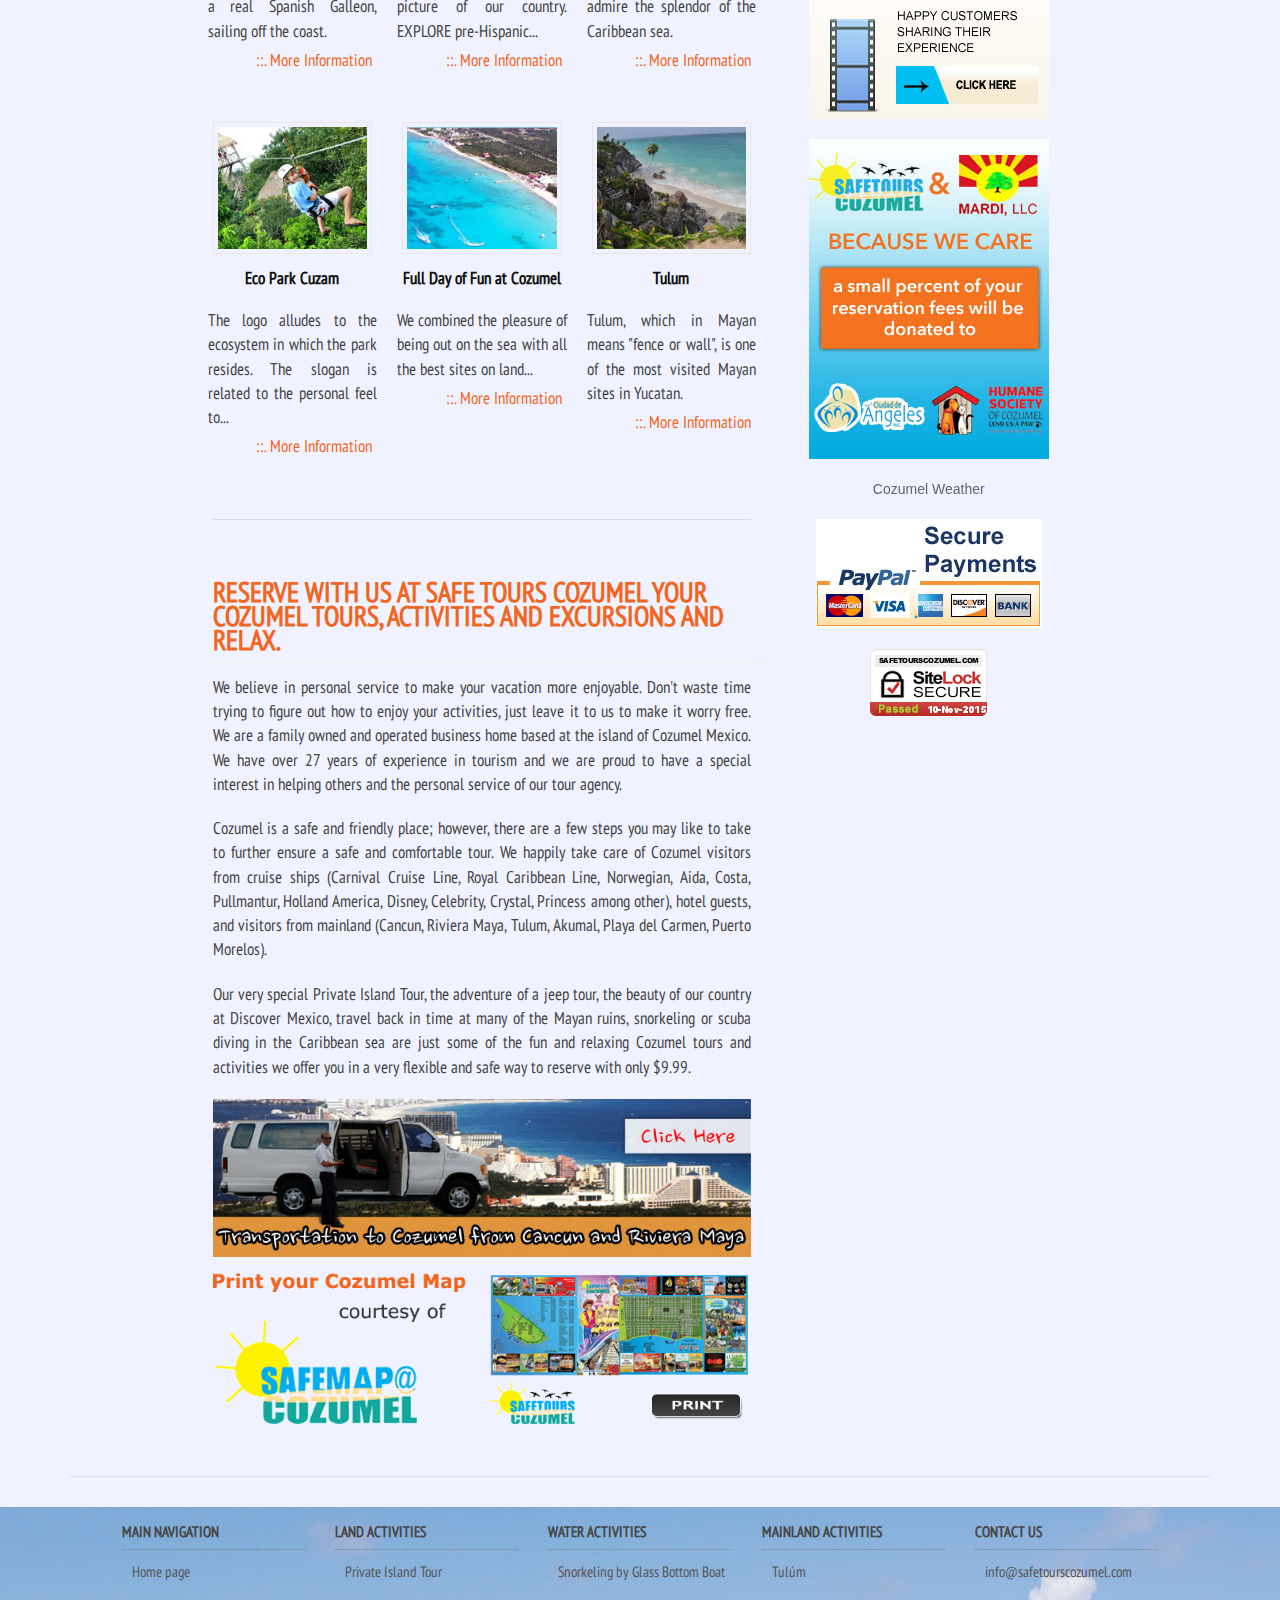
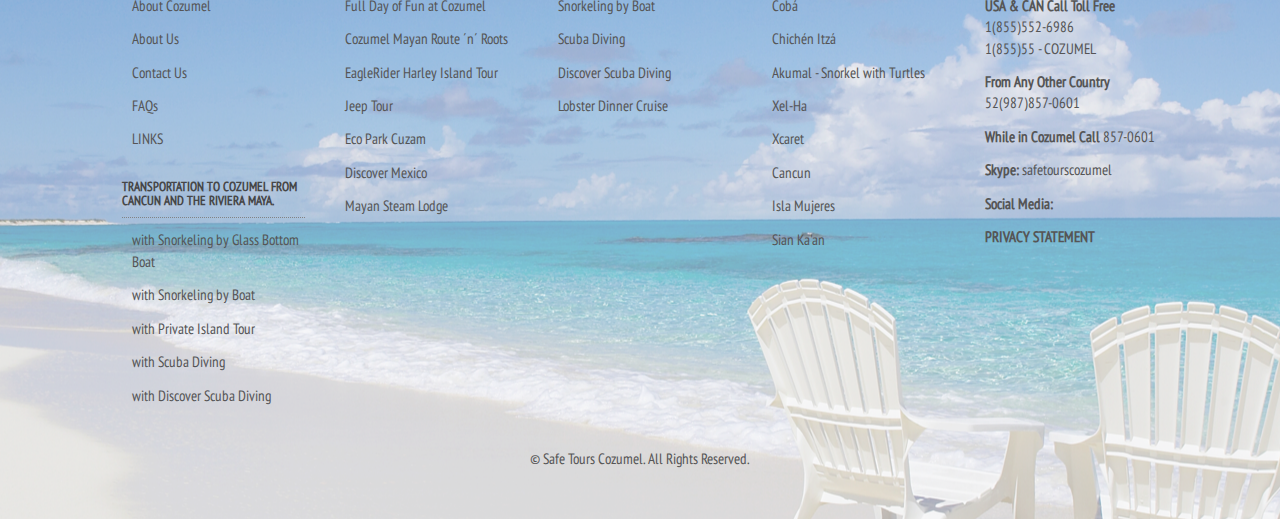
==== commit 52cf0de3: "Menu" ====
--- a/index.html
+++ b/index.html
@@ -6,6 +6,7 @@
 	<link rel="stylesheet" href="css/bootstrap.css">
 	<link rel="stylesheet" href="https://maxcdn.bootstrapcdn.com/bootstrap/3.3.5/css/bootstrap.min.css">
 	<link rel="stylesheet" href="css/style.css">
+	<link rel="shortcut icon" href="img/favicon.ico">
 	
 	<script src="js/jquery.js"></script>
    <script src="js/bootstrapp.js"></script>
@@ -72,6 +73,14 @@
 										</a>
 									</li>
 								</ul>
+								
+								<ul class="nav navbar-nav navbar-right social-safe-items">
+									<li><a style="color: #000;" class="text-menu" href="#">
+											<img src="img/safemap.png" alt="Facebook">
+										</a>
+									</li>
+								</ul>
+								
 								</div>
 							</nav>
 				</div>
@@ -81,7 +90,7 @@
 				<div class="col-md-1"></div>
 				<div class="col-md-10">
 						
-							<nav class="navbar navbar-default menu-shadow">
+							<nav class="navbar navbar-default menu-shadow navbar-2">
 								<!-- El logotipo y el icono que despliega el menú se agrupan
 									para mostrarlos mejor en los dispositivos móviles -->
 								<div class="navbar-header">
--- a/css/style.css
+++ b/css/style.css
@@ -60,8 +60,8 @@
 	margin-bottom: 0px;
 }
 
-.navbar ul li:hover,
-.navbar ul li:active{
+.navbar-2 ul li:hover,
+.navbar-2 ul li:active{
 	background: #0396DA;
 }
 
@@ -71,10 +71,10 @@
 }
 
 #logo{
-	position: fixed;
+	display: block;
 	z-index: 1;
 	top: 0px;
-	left: 15%;
+	left: 0px;
 }
 
 @media screen and (max-width:991px){
@@ -118,6 +118,14 @@
 .social-items > li{
 	width: 40px;
 	height: auto;
+}
+
+.social-safe-items{
+	position: absolute;
+	right: 400px;
+	top: -5px;
+	margin-bottom: 0px;
+	padding-bottom: 0px;
 }
 
 .lang{
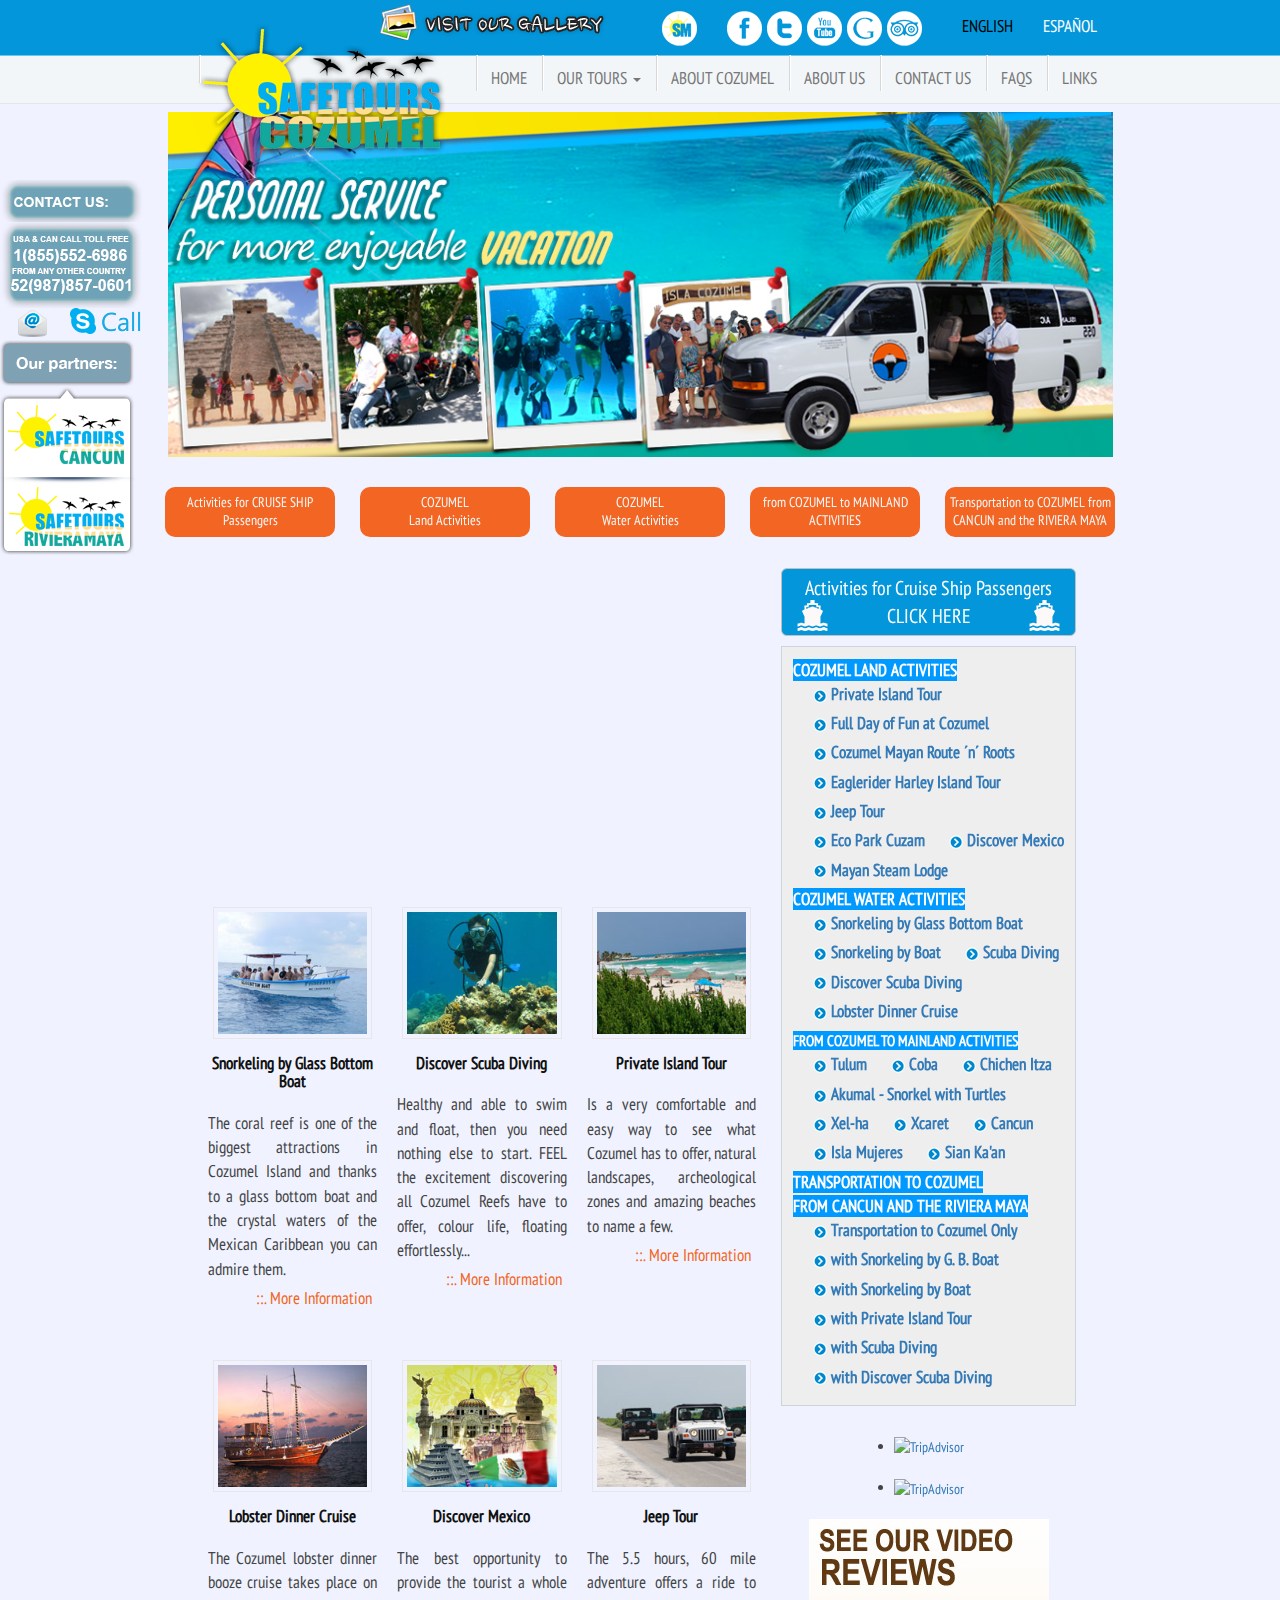
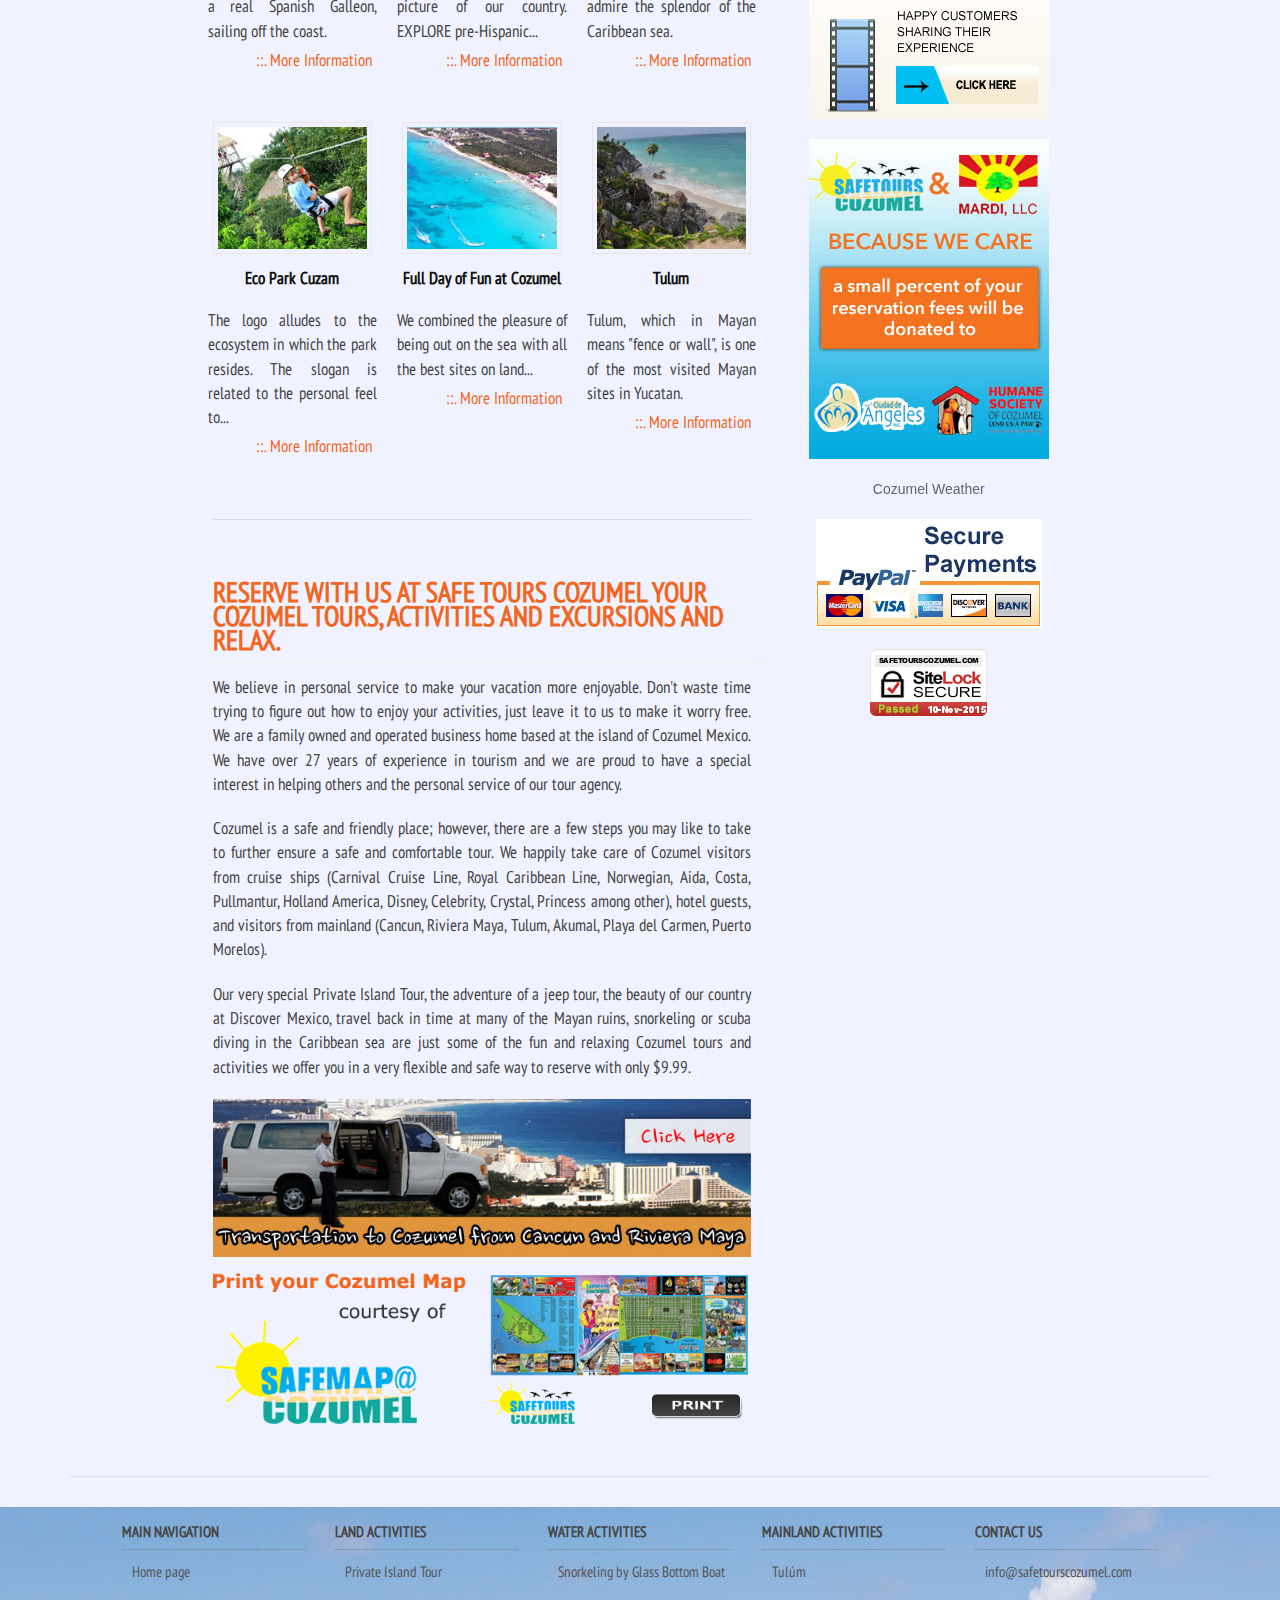
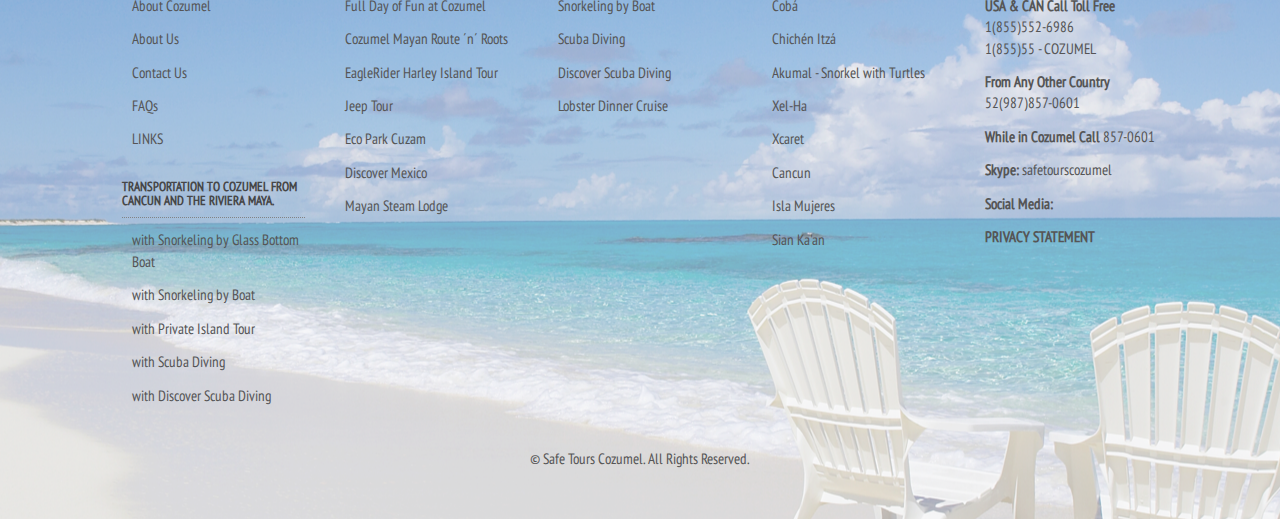
==== commit ba346bb0: "Menú responsive" ====
--- a/index.html
+++ b/index.html
@@ -18,18 +18,20 @@
 		<div class="container">
 			<div class="row">
 				<div class="col-md-1"></div>
-				<div class="col-md-10">
+				<div class="col-md-10 nav-one">
 						
 							<nav class="navbar navbar-default menu-shadow">
 								<!-- El logotipo y el icono que despliega el menú se agrupan
 									para mostrarlos mejor en los dispositivos móviles -->
 								<div class="navbar-header">
+									<!--
 								<button type="button" class="navbar-toggle" data-toggle="collapse" data-target=".navbar-ex1-collapse">
 									<span class="sr-only">Desplegar navegación</span>
 									<span class="icon-bar"></span>
 									<span class="icon-bar"></span>
 									<span class="icon-bar"></span>
 								</button>
+									-->
 								<a class="navbar-brand nav-logo" href="index.html">
 									<img id="logo" src="img/logo_1.png" alt="Logo" title="Cozumel Safe"/>
 								</a>
@@ -88,13 +90,13 @@
 			
 			<div class="row">
 				<div class="col-md-1"></div>
-				<div class="col-md-10">
+				<div class="col-md-10 nav-two">
 						
 							<nav class="navbar navbar-default menu-shadow navbar-2">
 								<!-- El logotipo y el icono que despliega el menú se agrupan
 									para mostrarlos mejor en los dispositivos móviles -->
 								<div class="navbar-header">
-								<button type="button" class="navbar-toggle" data-toggle="collapse" data-target=".navbar-ex1-collapse">
+								<button type="button" class="navbar-toggle" data-toggle="collapse" data-target=".navbar-ex2-collapse">
 									<span class="sr-only">Desplegar navegación</span>
 									<span class="icon-bar"></span>
 									<span class="icon-bar"></span>
@@ -107,7 +109,7 @@
 		
 								<!-- Agrupar los enlaces de navegación, los formularios y cualquier
 									otro elemento que se pueda ocultar al minimizar la barra -->
-								<div class="collapse navbar-collapse navbar-ex1-collapse">
+								<div class="collapse navbar-collapse navbar-ex2-collapse">
 								<ul class="nav navbar-nav">
 									<li class="dropdown">
 									<a href="#" class="dropdown-toggle text-menu" data-toggle="dropdown">
@@ -117,7 +119,7 @@
 								</ul>
 		
 								<ul class="nav navbar-nav navbar-right">
-									<li><a class="text-menu" href="http://blog.hirundo.com.mx">HOME</a></li>
+									<li class="menu-active"><a class="text-menu" href="http://blog.hirundo.com.mx">HOME</a></li>
 									<li class="dropdown">
 									<a href="#" class="dropdown-toggle text-menu" data-toggle="dropdown">
 										OUR TOURS <b class="caret"></b>
--- a/css/style.css
+++ b/css/style.css
@@ -37,12 +37,6 @@
 	margin-top: 8em;
 }
 
-@media screen and (max-width: 991px){
-	body{
-		margin-top: 300px;
-	}
-}
-
 header{
 	font-size: 17px;
 	position: fixed;
@@ -60,14 +54,49 @@
 	margin-bottom: 0px;
 }
 
+.nav-two ul li{
+	background: transparent url("../img/menu_top_divider.png") no-repeat scroll left 2px;
+}
+
+@media screen and (max-width: 768px){
+	.nav-two{
+		top: -43px;
+	}
+}
+
 .navbar-2 ul li:hover,
 .navbar-2 ul li:active{
 	background: #0396DA;
+	color: #000;
+}
+
+.menu-active{
+	color: wheat;
+	background: #0396DA;
 }
 
 .navbar-default{
 	border-color: rgba(240, 243, 255, 0);
 	background: rgba(240, 243, 255, 0);
+}
+
+@media screen and (max-width: 768px){
+	.nav-one ul li{
+		display: inline-block;
+		top: -5px;
+	}
+	
+	.nav-one .collapse{
+		display: block;
+	}
+	
+	.nav-one .navbar-collapse{
+		border-top: 0px;
+	}
+	
+	.nav-two .navbar-collapse{
+		background: #fff;
+	}
 }
 
 #logo{
@@ -77,10 +106,26 @@
 	left: 0px;
 }
 
-@media screen and (max-width:991px){
+@media screen and (min-width: 993px) and (max-width:1200px){
 	#logo{
-		left: 0.5%;
-		width: 35%;
+		position: relative;
+		left: -150px;
+	}
+}
+
+@media screen and (min-width: 769px) and (max-width: 992px){
+	#logo{
+		position: relative;
+		width: 80%;
+		left: -135px;
+	}
+}
+
+@media screen and (max-width: 768px){
+	#logo{
+		position: relative;
+		width: 80%;
+		left: 0px;
 	}
 }
 
@@ -92,9 +137,33 @@
 
 .visit-gallery img{
 	top: 3px;
-	left: 80px;
+	right: -100px;
 	position: absolute;
 	margin: 0 auto;
+	z-index: 1;
+	display: block;
+}
+
+@media screen and (min-width: 993px) and (max-width: 1200px){
+	.visit-gallery img{
+		right: 40px;
+	}
+}
+
+@media screen and (min-width: 769px) and (max-width: 992px){
+	.visit-gallery img{
+		right: 110px;
+	}
+}
+
+@media screen and (max-width: 768px){
+	.visit-gallery img{
+		display: block;
+		right: 0px;
+		left: 0px;
+		top: -50px;
+		position: absolute;
+	}
 }
 
 .menu ul li{
@@ -135,6 +204,19 @@
 
 .lang li{
 	padding: 15px 5px;
+}
+
+@media screen and (max-width: 768px){
+	#lang{
+		position: absolute;
+		display: block;
+		right: 10px;
+		top: 0px;
+	}
+	
+	#lang li a{
+		padding: 10px 5px;
+	}
 }
 
 .submenu{
@@ -338,7 +420,7 @@
 }
 
 .footer-back{
-	background: transparent url("../img/bg-footer.png") no-repeat scroll center top;
+	background: transparent url("../img/bg-footer.png") repeat scroll center top;
 }
 
 @media screen and (max-width: 991px){
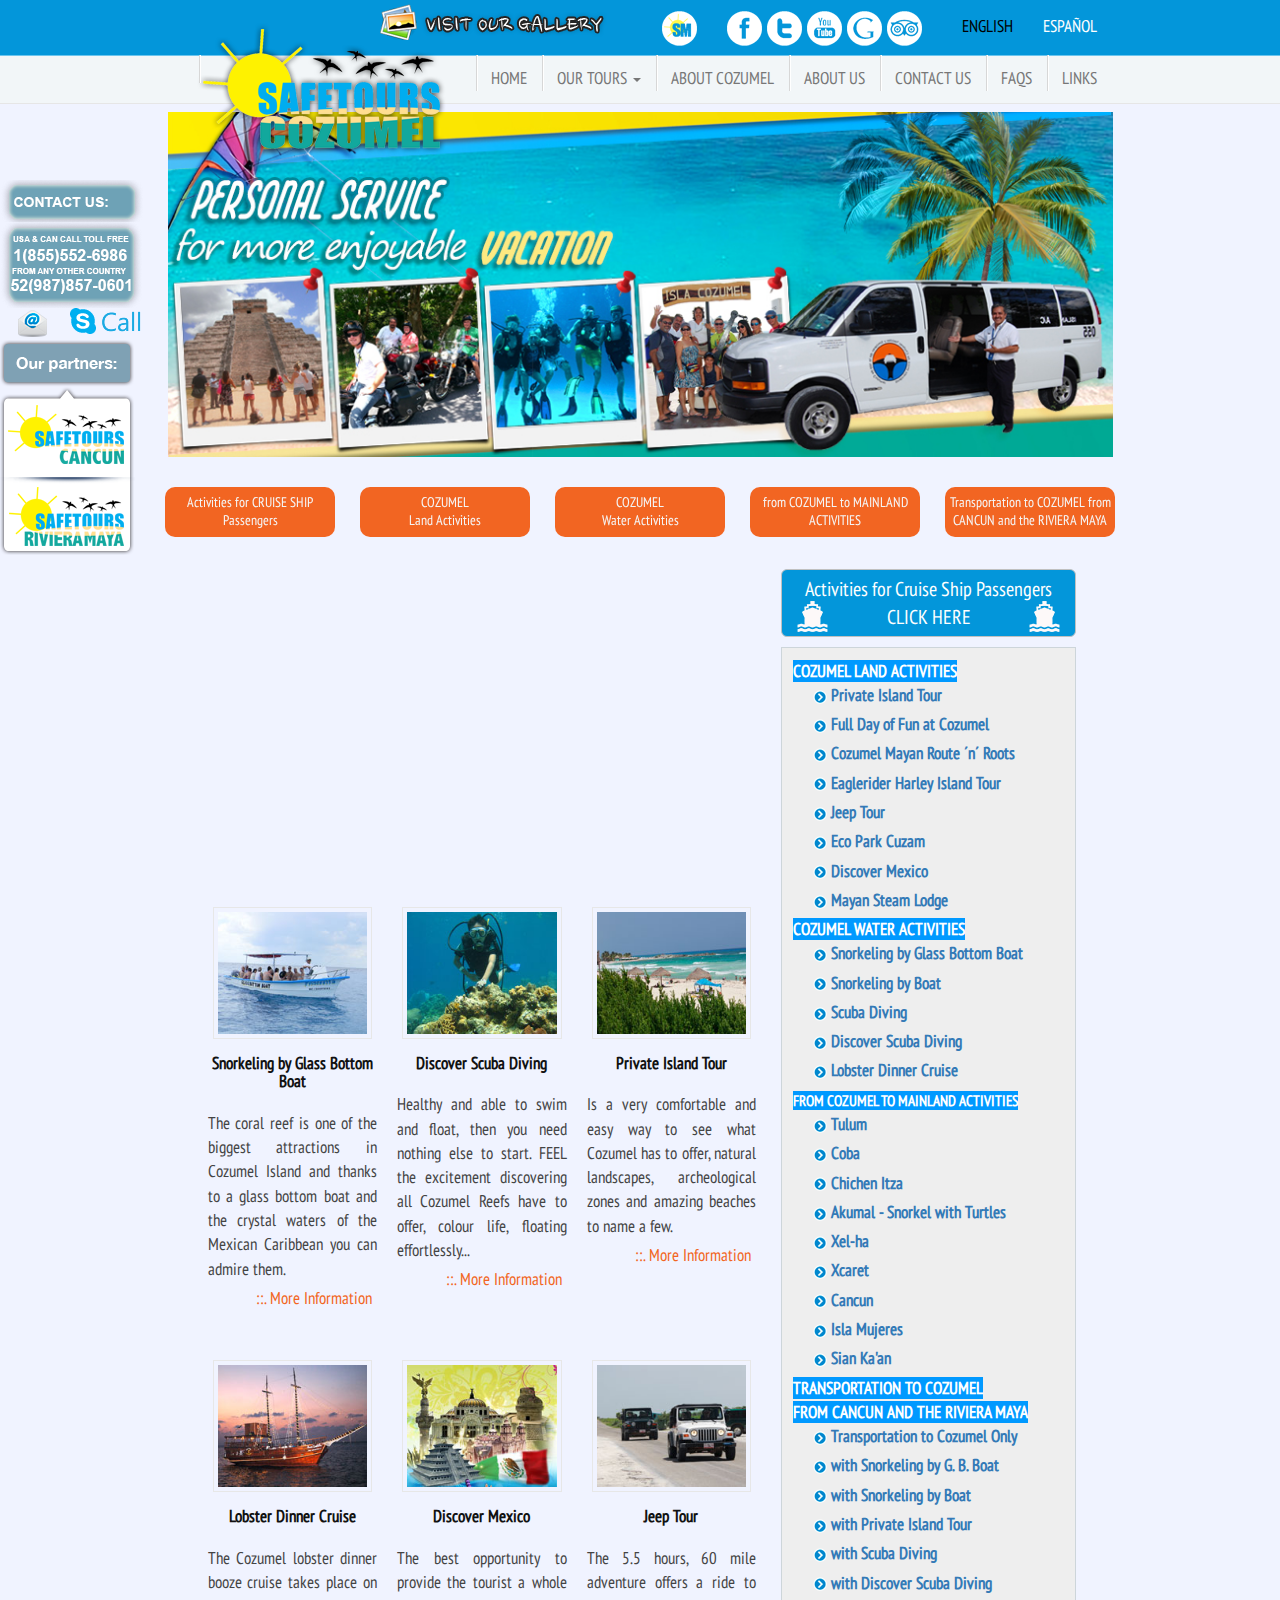
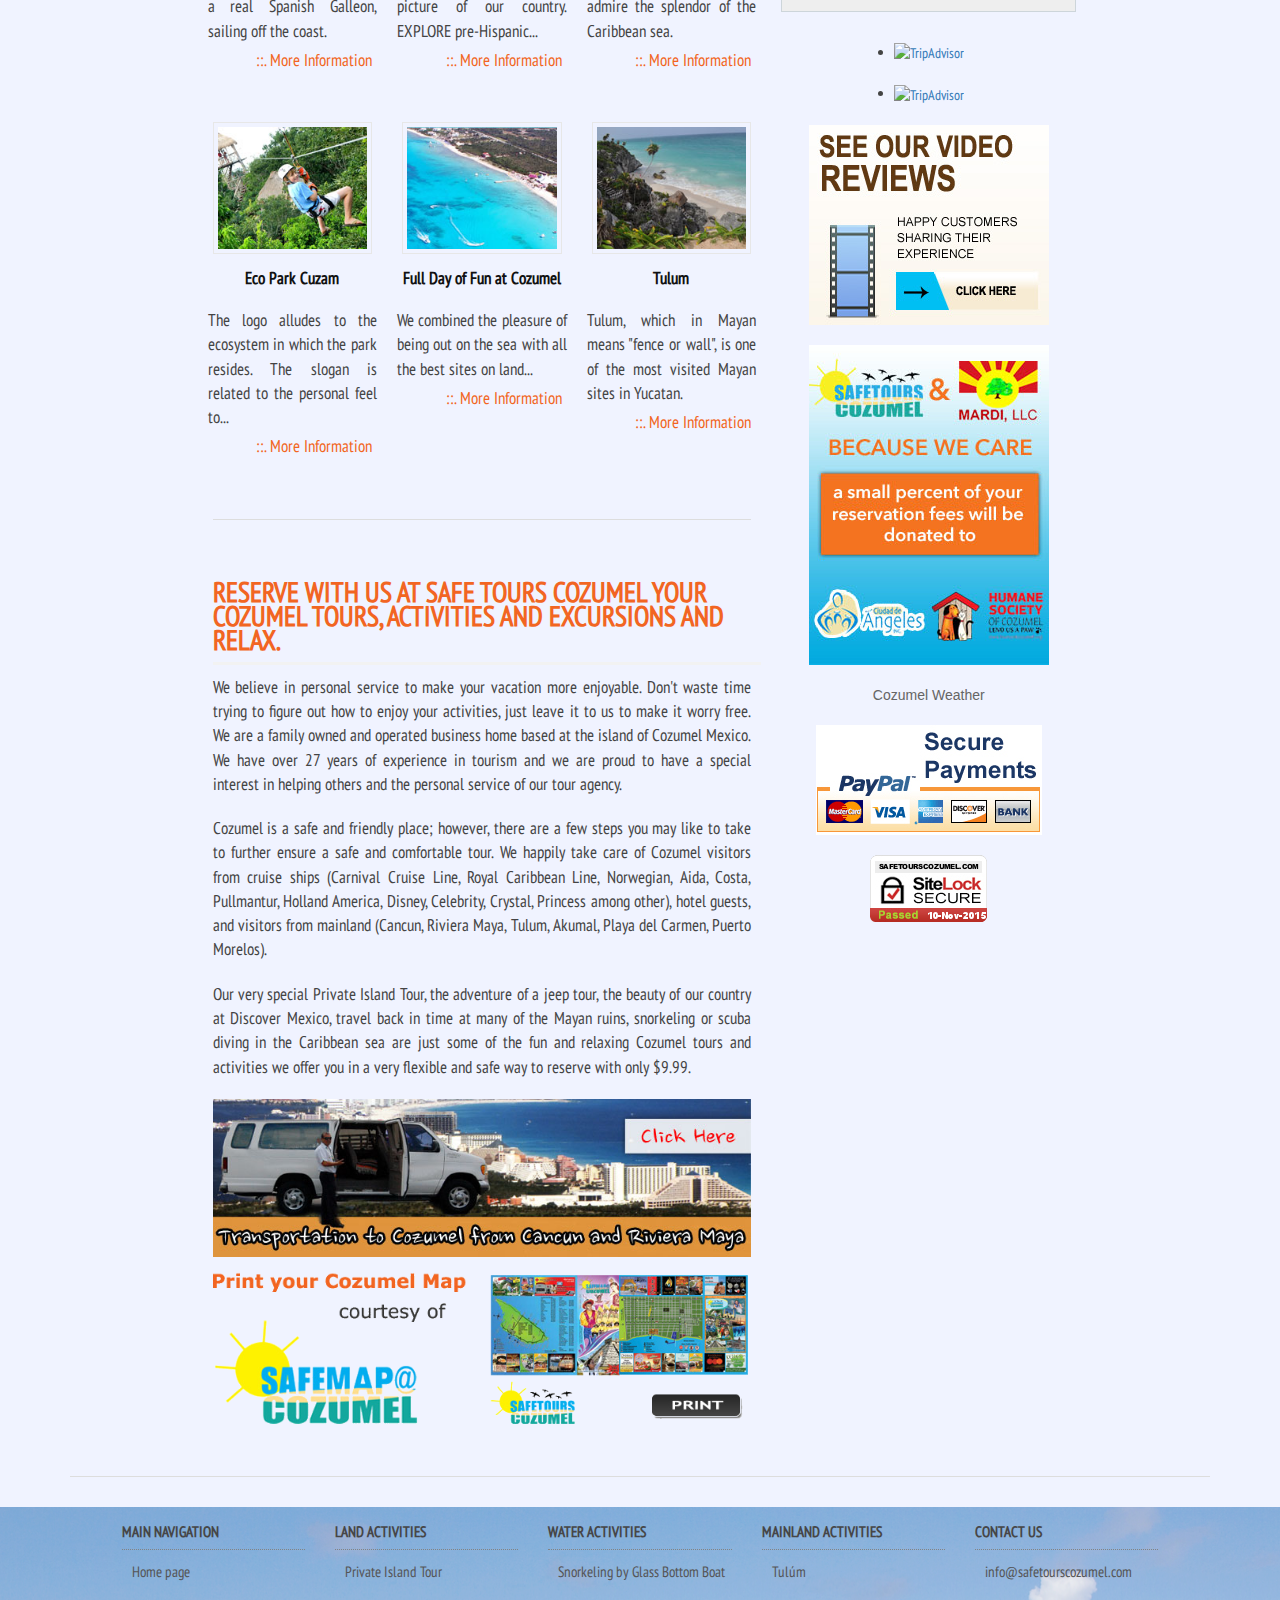
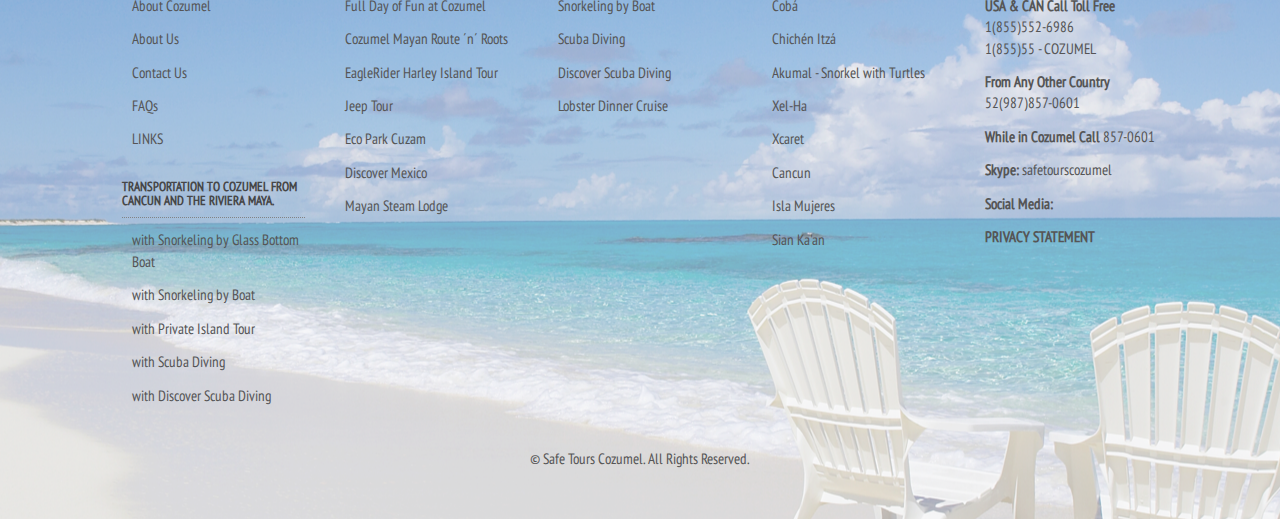
==== commit 2fcae37e: "Break Menu Ship" ====
--- a/index.html
+++ b/index.html
@@ -3,6 +3,7 @@
 <head>
 	<meta charset="UTF-8">
 	<title>Welcome to Safe Tours Cozumel</title>
+	<meta name="viewport" content="width=device-width, initial-scale=1.0">
 	<link rel="stylesheet" href="css/bootstrap.css">
 	<link rel="stylesheet" href="https://maxcdn.bootstrapcdn.com/bootstrap/3.3.5/css/bootstrap.min.css">
 	<link rel="stylesheet" href="css/style.css">
@@ -343,7 +344,7 @@
 									</a>
 									
 								</div>
-								<div class="col-md-4 col-sm-6 col-xs-12">
+								<div class="col-md-4 col-sm-12 col-xs-12">
 									<br>
 									<img src="img/island_tour.jpg" alt="Safe Tours" class="img-responsive border-img">
 									
@@ -409,7 +410,7 @@
 									</a>
 									
 								</div>
-								<div class="col-md-4 col-sm-6 col-xs-12">
+								<div class="col-md-4 col-sm-12 col-xs-12">
 									<br>
 									<img src="img/jeep_tour.jpg" alt="Safe Tours" class="img-responsive border-img">
 									
@@ -474,7 +475,7 @@
 									</a>
 									
 								</div>
-								<div class="col-md-4 col-sm-6 col-xs-12">
+								<div class="col-md-4 col-sm-12 col-xs-12">
 									<br>
 									<img src="img/tulum.jpg" alt="Safe Tours" class="img-responsive border-img">
 									
@@ -548,7 +549,8 @@
 						<div class="col-md-4">
 							
 							<div class="row">
-								<div class="col-md-12">
+								<div class="col-xs-2 col-md-12"></div>
+								<div class="col-xs-8 col-md-12">
 									<div class="cruiseShipButton">
 										Activities for Cruise Ship Passengers<br /> CLICK HERE
 									</div>
@@ -561,15 +563,19 @@
 										<label style="padding-left:20px">
 										<img src="img/next.gif" height="14" width="14"> <a href="island_tour.html">Private Island Tour</a>
 										</label>
+										<br>
 										<label style="padding-left:20px">
 										<img src="img/next.gif" height="14" width="14"> <a href="full_day_of_fun_at_cozumel.html">Full Day of Fun at Cozumel</a>
 										</label>
+										<br>
 										<label style="padding-left:20px">
 										<img src="img/next.gif" height="14" width="14"> <a href="mayan_route_roots.html">Cozumel Mayan Route ´n´ Roots</a>
 										</label>
+										<br>
 										<label style="padding-left:20px">
 										<img src="img/next.gif" height="14" width="14"> <a href="eaglerider_harley_island_tour.html">Eaglerider Harley Island Tour</a>
 										</label>
+										<br>
 										<label style="padding-left:20px">
 										<img src="img/next.gif" height="14" width="14"> <a href="jeep_tour.html">Jeep Tour</a>
 										</label>
@@ -577,9 +583,11 @@
 										<label style="padding-left:20px">
 										<img src="img/next.gif" height="14" width="14"> <a href="eco_park_cuzam.html">Eco Park Cuzam</a>
 										</label>
+										<br>
 										<label style="padding-left:20px">
 										<img src="img/next.gif" height="14" width="14"> <a href="discover_mexico.html">Discover Mexico</a>
 										</label>
+										<br>
 										<label style="padding-left:20px">
 										<img src="img/next.gif" height="14" width="14"> <a href="temazcal.html">Mayan Steam Lodge</a>
 										</label>
@@ -590,15 +598,19 @@
 										<label style="padding-left:20px">
 										<img src="img/next.gif" height="14" width="14"> <a href="snorkel_glass_bottom_boat.html">Snorkeling by Glass Bottom Boat</a>
 										</label>
+										<br>
 										<label style="padding-left:20px">
 										<img src="img/next.gif" height="14" width="14"> <a href="snorkeling_boat.html">Snorkeling by Boat</a>
 										</label>
+										<br>
 										<label style="padding-left:20px">
 										<img src="img/next.gif" height="14" width="14"> <a href="scuba_diving.html">Scuba Diving</a>
 										</label>
+										<br>
 										<label style="padding-left:20px">
 										<img src="img/next.gif" height="14" width="14"> <a href="discover_scuba_diving.html">Discover Scuba Diving</a>
 										</label>
+										<br>
 										<label style="padding-left:20px">
 										<img src="img/next.gif" height="14" width="14"> <a href="lobster_dinner_cruise.html">Lobster Dinner Cruise</a>
 										</label>
@@ -609,27 +621,35 @@
 										<label style="padding-left:20px">
 										<img src="img/next.gif" height="14" width="14"> <a href="tulum.html">Tulum</a>
 										</label>
+										<br>
 										<label style="padding-left:20px">
 										<img src="img/next.gif" height="14" width="14"> <a href="coba.html">Coba</a>
 										</label>
+										<br>
 										<label style="padding-left:20px">
 										<img src="img/next.gif" height="14" width="14"> <a href="chichen_itza.html">Chichen Itza</a>
 										</label>
+										<br>
 										<label style="padding-left:20px">
 										<img src="img/next.gif" height="14" width="14"> <a href="akumal.html">Akumal - Snorkel with Turtles</a>
 										</label>
+										<br>
 										<label style="padding-left:20px">
 										<img src="img/next.gif" height="14" width="14"> <a href="xel_ha.html">Xel-ha</a>
 										</label>
+										<br>
 										<label style="padding-left:20px">
 										<img src="img/next.gif" height="14" width="14"> <a href="xcaret.html">Xcaret</a>
 										</label>
+										<br>
 										<label style="padding-left:20px">
 										<img src="img/next.gif" height="14" width="14"> <a href="cancun.html">Cancun</a>
 										</label>
+										<br>
 										<label style="padding-left:20px">
 										<img src="img/next.gif" height="14" width="14"> <a href="isla_mujeres.html">Isla Mujeres</a>
 										</label>
+										<br>
 										<label style="padding-left:20px">
 										<img src="img/next.gif" height="14" width="14"> <a href="sian_kaan.html">Sian Ka'an</a>
 										</label>
@@ -640,18 +660,23 @@
 										<label style="padding-left:20px">
 										<img src="img/next.gif" height="14" width="14"> <a href="transportation_to_cozumel_only.html">Transportation to Cozumel Only</a>
 										</label>
+										<br>
 										<label style="padding-left:20px">
 										<img src="img/next.gif" height="14" width="14"> <a href="transportation_with_snorkel_glass_bottom_boat.html">with Snorkeling by G. B. Boat</a>
 										</label>
+										<br>
 										<label style="padding-left:20px">
 										<img src="img/next.gif" height="14" width="14"> <a href="transportation_with_snorkel_by_boat.html">with Snorkeling by Boat</a>
 										</label>
+										<br>
 										<label style="padding-left:20px">
 										<img src="img/next.gif" height="14" width="14"> <a href="transportation_with_island_tour.html">with Private Island Tour</a>
 										</label>
+										<br>
 										<label style="padding-left:20px">
 										<img src="img/next.gif" height="14" width="14"> <a href="transportation_with_scuba_diving.html">with Scuba Diving</a>
 										</label>
+										<br>
 										<label style="padding-left:20px">
 										<img src="img/next.gif" height="14" width="14"> <a href="transportation_with_discover_scuba_diving.html">with Discover Scuba Diving</a>
 										</label>
--- a/css/style.css
+++ b/css/style.css
@@ -158,11 +158,7 @@
 
 @media screen and (max-width: 768px){
 	.visit-gallery img{
-		display: block;
-		right: 0px;
-		left: 0px;
-		top: -50px;
-		position: absolute;
+		display: none;
 	}
 }
 
@@ -187,6 +183,20 @@
 .social-items > li{
 	width: 40px;
 	height: auto;
+}
+
+@media screen and (max-width: 768px){
+	.social-items > li{
+		width: 30px;
+	}
+	.social-items img{
+		width: 30px;
+	}
+	
+	.social-safe-items img{
+		width: 30px;
+	}
+	
 }
 
 .social-safe-items{
@@ -206,6 +216,7 @@
 	padding: 15px 5px;
 }
 
+
 @media screen and (max-width: 768px){
 	#lang{
 		position: absolute;
@@ -215,7 +226,8 @@
 	}
 	
 	#lang li a{
-		padding: 10px 5px;
+		padding: 10px 2px;
+		font-size: 15px;
 	}
 }
 
@@ -516,5 +528,25 @@
 
 .your-day h3{
 	color: #F26522;
-	font-size: 22px;
-}
+	font-size: 26px;
+	margin-bottom: 20px;
+}
+
+.your-day p{
+	font-size: 17px;
+	margin: 0px 0px 20px;
+}
+
+.your-day .oran{
+	color: #F26522;
+	font-weight: 400;
+	font-size: 18px;
+}
+
+.fluid-width-video-wrapper{
+	width: 100%;
+	position: relative;
+	padding: 0px;
+	padding-top: 63.2353%;
+}
+
